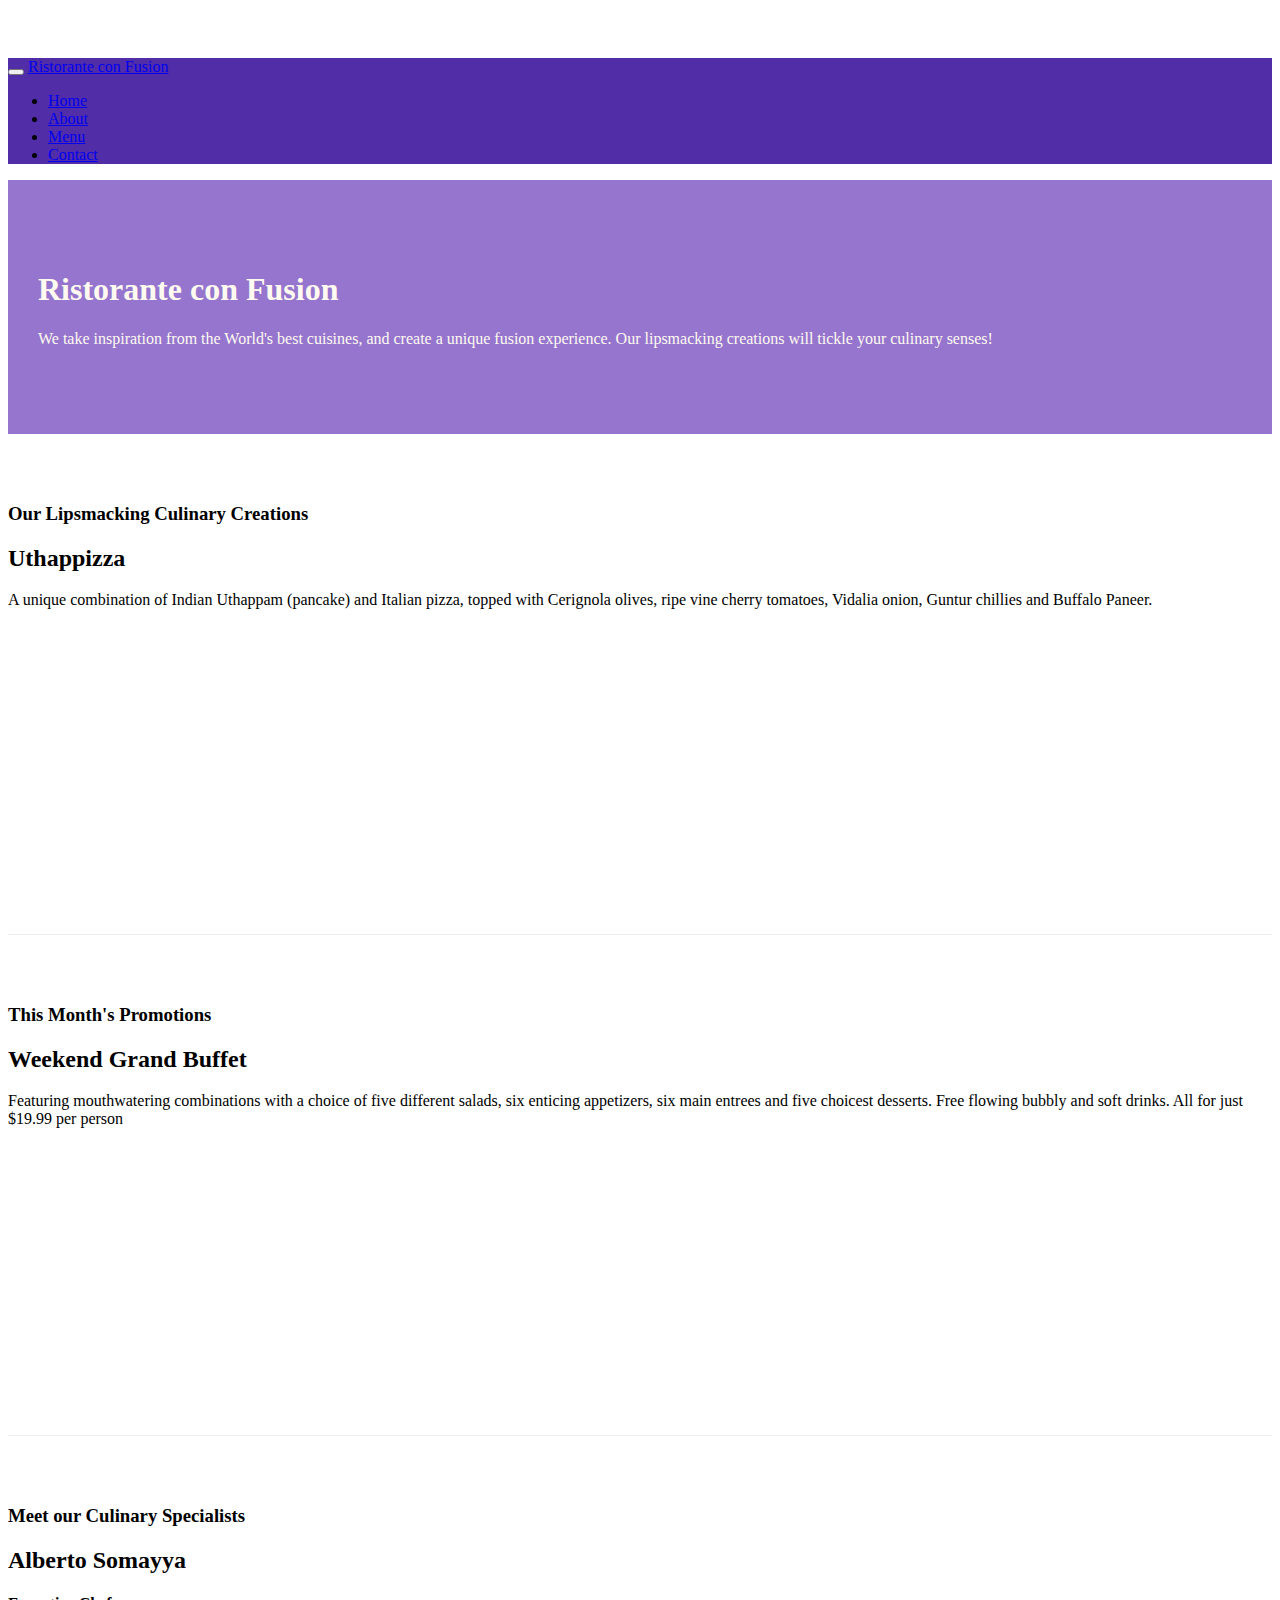
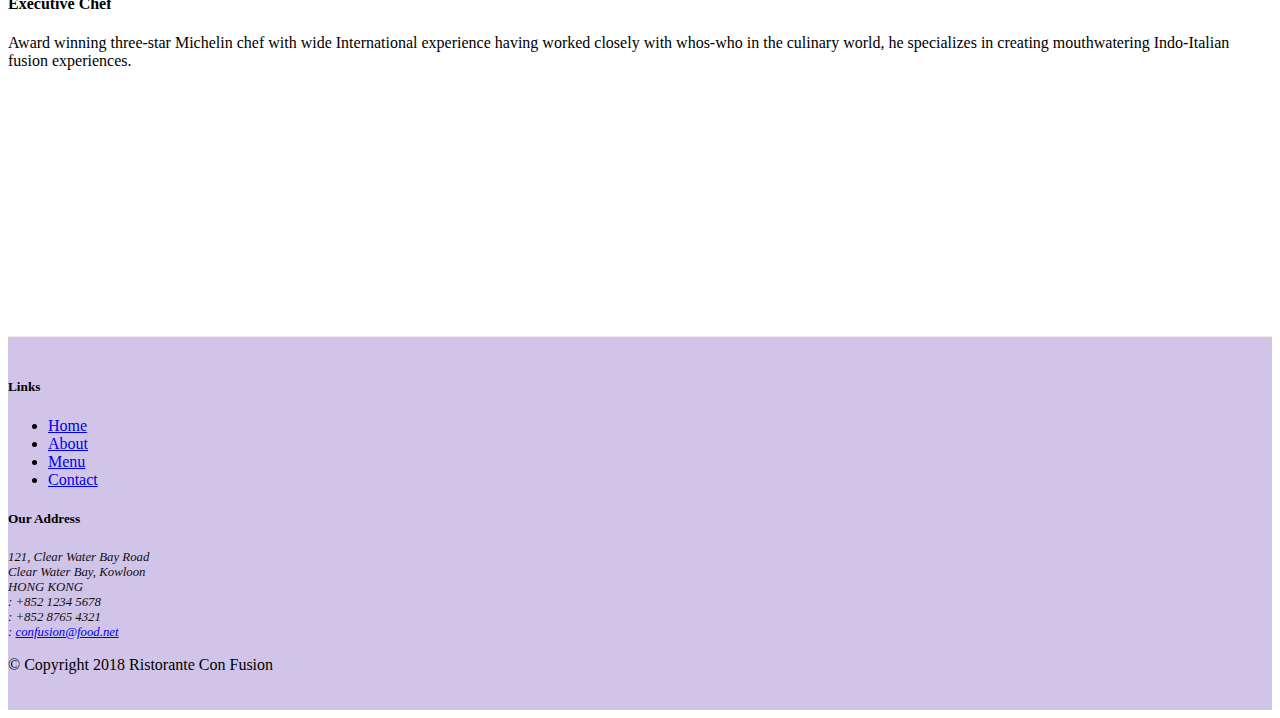
==== index.html @ 9822ace9 "Buttons" ====
<!DOCTYPE html>
<html lang="en">

<head>
     <!-- Required meta tags always come first -->
     <meta charset="utf-8">
     <meta name="viewport" content="width=device-width, initial-scale=1, shrink-to-fit=no">
     <meta http-equiv="x-ua-compatible" content="ie=edge">
 
     <!-- Bootstrap CSS -->
     <link rel="stylesheet" href="node_modules/bootstrap/dist/css/bootstrap.min.css">
     <link rel="stylesheet" href="node_modules/font-awesome/css/font-awesome.min.css">
     <link rel="stylesheet" href="node_modules/bootstrap-social/bootstrap-social.css">
     <link href="css/styles.css" rel="stylesheet">
    <title>Ristorante Con Fusion</title>
</head>

<body>
    <nav class="navbar navbar-dark navbar-expand-sm fixed-top">
        <div class="container">
            <button class="navbar-toggler" type="button" data-toggle="collapse" data-target="#Navbar">
                <span class="navbar-toggler-icon"></span>
            </button>
            <a href="#" class="navbar-brand">Ristorante con Fusion</a>
            <div class="collapse navbar-collapse" id="Navbar">
                <ul class="navbar-nav mr-auto">
                    <li class="nav-item active"><a class="nav-link" href="#"><span class="fa fa-home fa-lg"></span> Home</a></li>
                    <li class="nav-item"><a class="nav-link" href="./aboutus.html"><span class="fa fa-info fa-lg"></span> About</a></li>
                    <li class="nav-item"><a class="nav-link" href="#"><span class="fa fa-list fa-lg"></span> Menu</a></li>
                    <li class="nav-item"><a class="nav-link" href="./contactus.html"><span class="fa fa-address-card fa-lg"></span> Contact</a></li>
                </ul>
            </div>
        </div>
    </nav>
    
    <header class="jumbotron">
        <div class="container">
            <div class="row row-header">
                <div class="col-12 col-sm-6">
                    <h1>Ristorante con Fusion</h1>
                    <p>We take inspiration from the World's best cuisines, and create a unique fusion experience. Our lipsmacking creations will tickle your culinary senses!</p>
                </div>
                <div class="col-12 col-sm">
                </div>
            </div>
        </div>
    </header>

    <div class="container">
        <div class="row row-content align-items-center">
            <div class="col-12 col-sm-4 order-sm-last col-md-3">
                <h3>Our Lipsmacking Culinary Creations</h3>
            </div>
            <div class="col col-sm order-sm-first col-md">
                <h2>Uthappizza</h2>
                <p class="d-none d-sm-block">A unique combination of Indian Uthappam (pancake) and Italian pizza, topped with Cerignola olives, ripe vine cherry tomatoes, Vidalia onion, Guntur chillies and Buffalo Paneer.</p>
            </div>
        </div>


        <div class="row row-content align-items-center">
            <div class="col-12 col-sm-4 col-md-3">
                <h3>This Month's Promotions</h3>
            </div>
            <div class="col col-sm col-md">
                <h2>Weekend Grand Buffet</h2>
                <p class="d-none d-sm-block">Featuring mouthwatering combinations with a choice of five different salads, six enticing appetizers, six main entrees and five choicest desserts. Free flowing bubbly and soft drinks. All for just $19.99 per person </p>
            </div>
        </div>

        <div class="row row-content align-items-center">
            <div class="col-12 col-sm-4 order-sm-last col-md-3">
                <h3>Meet our Culinary Specialists</h3>
            </div>
            <div class="col col-sm order-sm-first col-md">
                <h2>Alberto Somayya</h2>
                <h4>Executive Chef</h4>
                <p class="d-none d-sm-block">Award winning three-star Michelin chef with wide International experience having worked closely with whos-who in the culinary world, he specializes in creating mouthwatering Indo-Italian fusion experiences. </p>
            </div>
        </div>
    </div>

    <footer class="footer">
        <div class="container">
            <div class="row">             
                <div class="col-4 offset-1 col-sm-2">
                    <h5>Links</h5>
                    <ul class="list-unstyled">
                        <li><a href="./index.html">Home</a></li>
                        <li><a href="./aboutus.html">About</a></li>
                        <li><a href="#">Menu</a></li>
                        <li><a href="./contactus.html">Contact</a></li>
                    </ul>
                </div>
                <div class="col-7 col-sm-5">
                    <h5>Our Address</h5>
                    <address>
		              121, Clear Water Bay Road<br>
		              Clear Water Bay, Kowloon<br>
		              HONG KONG<br>
                      <i class="fa fa-phone fa-lg"></i>: +852 1234 5678<br>
                      <i class="fa fa-fax fa-lg"></i>: +852 8765 4321<br>
                      <i class="fa fa-envelope fa-lg"></i>: 
                      <a href="mailto:confusion@food.net">confusion@food.net</a>
		           </address>
                </div>
                <div class="col-12 col-sm-4 align-self-center">
                    <div class="text-center">
                        <a class="btn btn-social-icon btn-google" href="http://google.com/+"><i class="fa fa-google-plus"></i></a>
                        <a class="btn btn-social-icon btn-facebook" href="http://www.facebook.com/profile.php?id="><i class="fa fa-facebook"></i></a>
                        <a class="btn btn-social-icon btn-linkedin" href="http://www.linkedin.com/in/"><i class="fa fa-linkedin"></i></a>
                        <a class="btn btn-social-icon btn-twitter" href="http://twitter.com/"><i class="fa fa-twitter"></i></a>
                        <a class="btn btn-social-icon btn-google" href="http://youtube.com/"><i class="fa fa-youtube"></i></a>
                        <a class="btn btn-social-icon" href="mailto:"><i class="fa fa-envelope-o"></i></a>
                    </div>
                </div>
           </div>
           <div class="row justify-content-center">             
                <div class="col-auto">
                    <p>© Copyright 2018 Ristorante Con Fusion</p>
                </div>
           </div>
        </div>
    </footer>


    <!-- jQuery first, then Popper.js, then Bootstrap JS. -->
    <script src="node_modules/jquery/dist/jquery.slim.min.js"></script>
    <script src="node_modules/popper.js/dist/umd/popper.min.js"></script>
    <script src="node_modules/bootstrap/dist/js/bootstrap.min.js"></script>    
</body>

</html>
---- css/styles.css ----
.row-header{
    margin:0px auto;
    padding:0px;
}

.row-content {
    margin:0px auto;
    padding: 50px 0px 50px 0px;
    border-bottom: 1px ridge;
    min-height:400px;
}

.footer{
    background-color: #D1C4E9;
    margin:0px auto;
    padding: 20px 0px 20px 0px;
}

.jumbotron {
    padding:70px 30px 70px 30px;
    margin:0px auto;
    background: #9575CD ;
    color:floralwhite;
}

address{
    font-size:80%;
    margin:0px;
    color:#0f0f0f;
}

body{
    padding:50px 0px 0px 0px;
    z-index:0;
}

.navbar-dark {
     background-color: #512DA8;
}
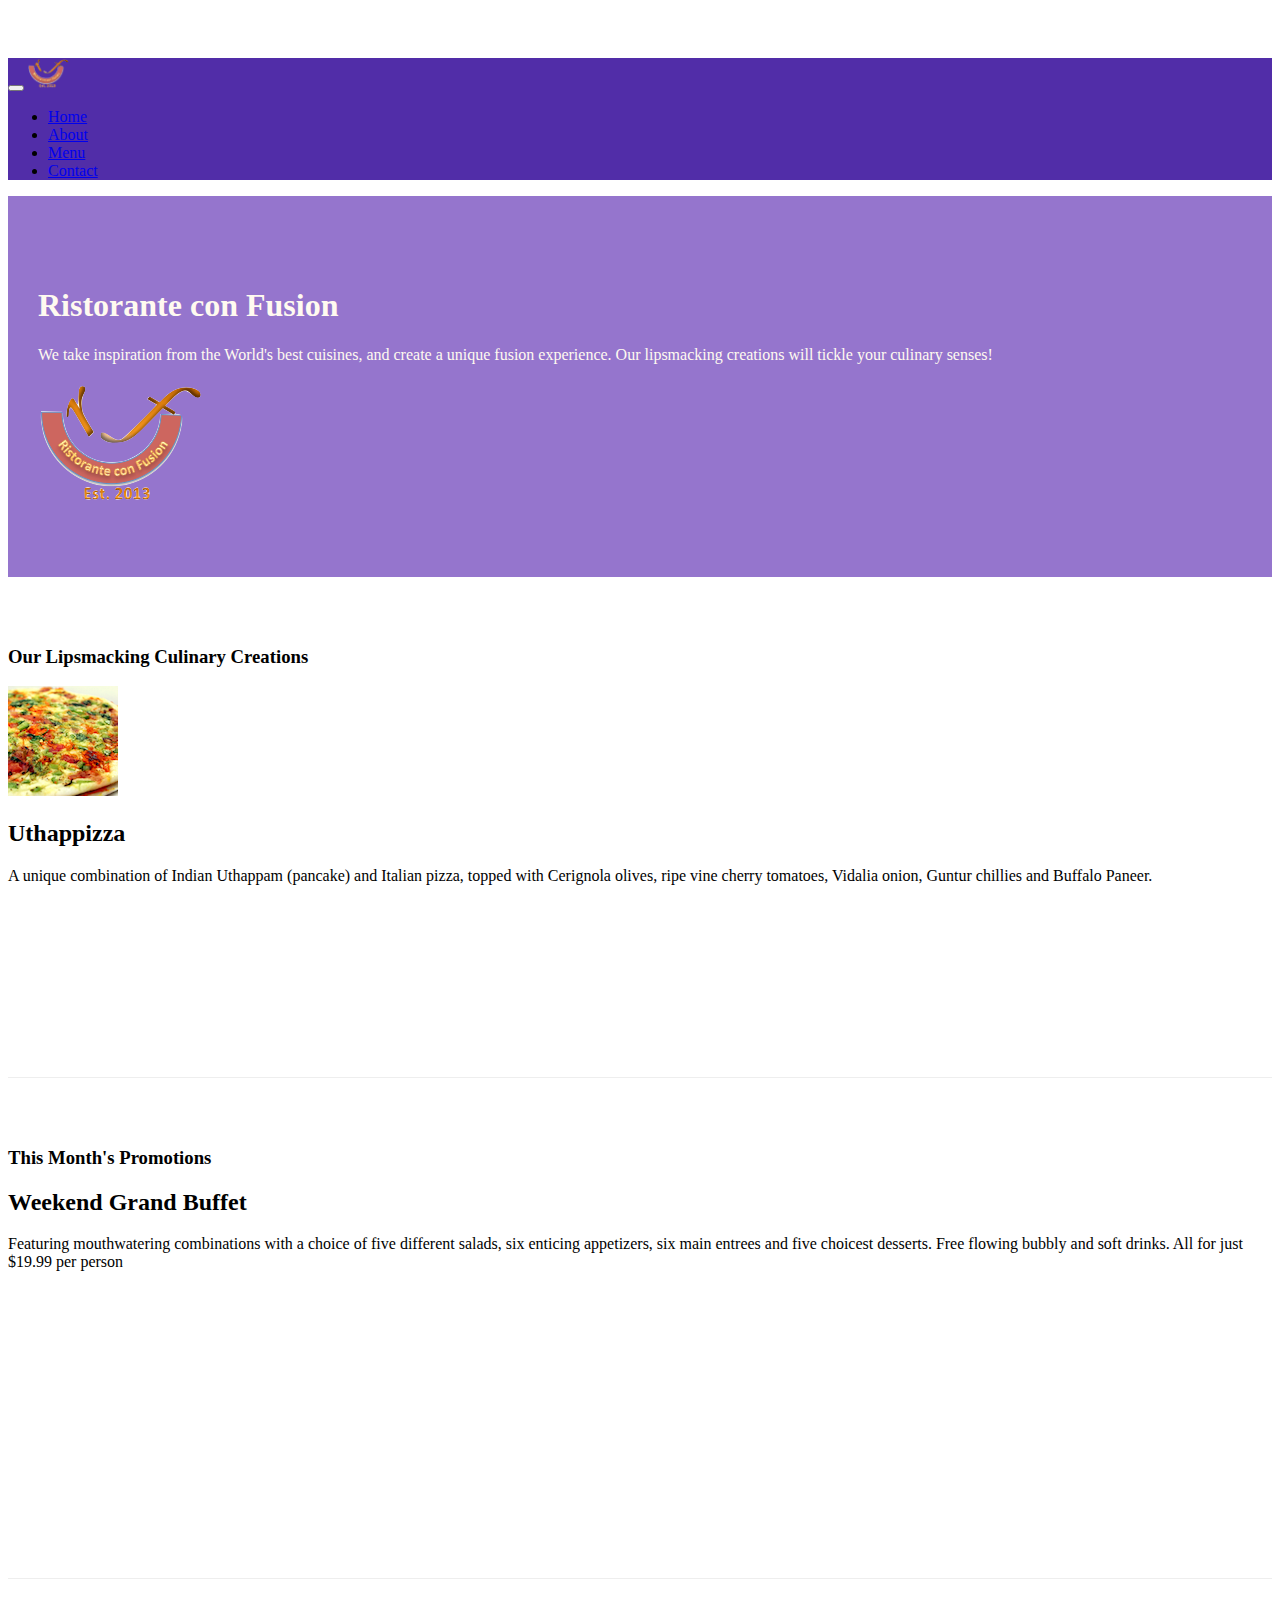
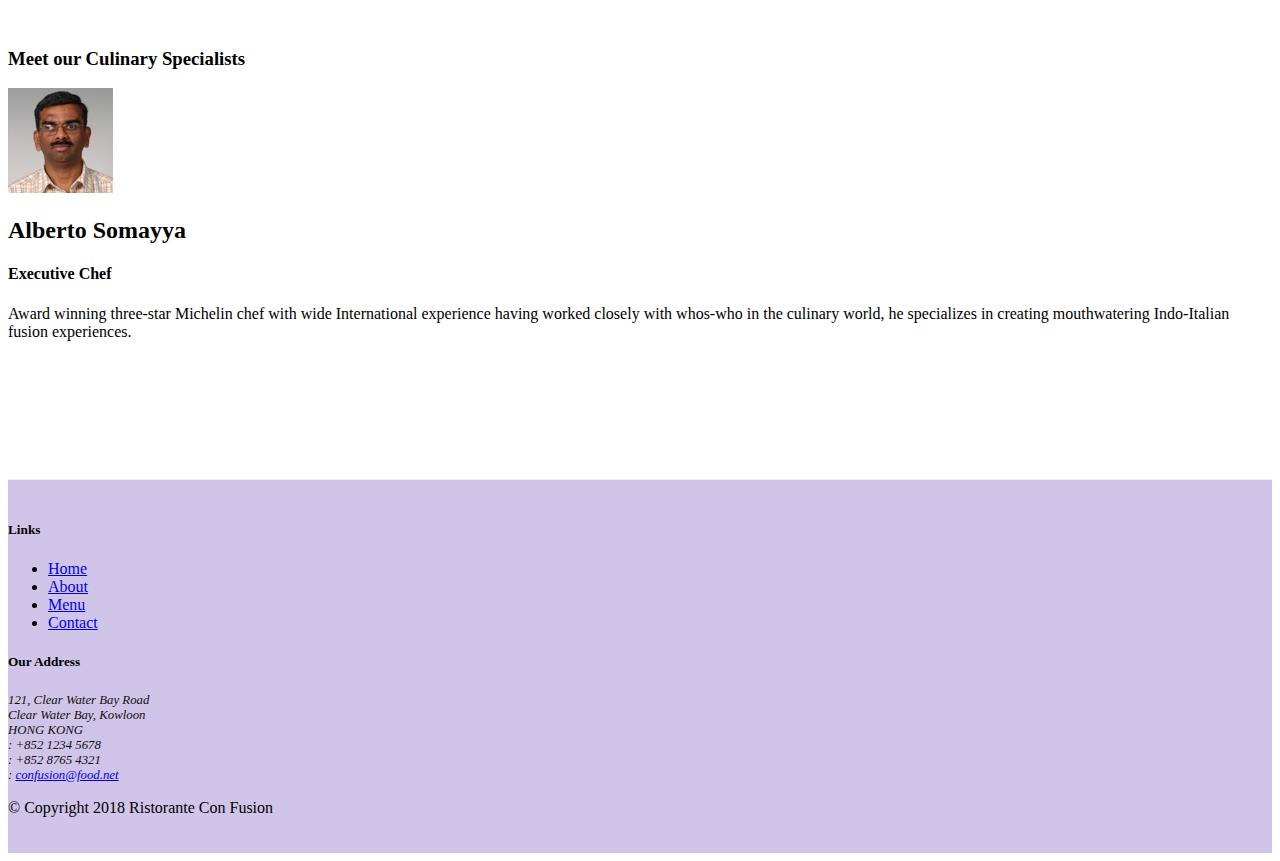
==== commit 549900f9: "images and media" ====
--- a/index.html
+++ b/index.html
@@ -21,7 +21,7 @@
             <button class="navbar-toggler" type="button" data-toggle="collapse" data-target="#Navbar">
                 <span class="navbar-toggler-icon"></span>
             </button>
-            <a href="#" class="navbar-brand">Ristorante con Fusion</a>
+            <a class="navbar-brand mr-auto" href="#"><img src="img/logo.png" height="30" width="41"></a>
             <div class="collapse navbar-collapse" id="Navbar">
                 <ul class="navbar-nav mr-auto">
                     <li class="nav-item active"><a class="nav-link" href="#"><span class="fa fa-home fa-lg"></span> Home</a></li>
@@ -40,7 +40,8 @@
                     <h1>Ristorante con Fusion</h1>
                     <p>We take inspiration from the World's best cuisines, and create a unique fusion experience. Our lipsmacking creations will tickle your culinary senses!</p>
                 </div>
-                <div class="col-12 col-sm">
+                <div class="col-12 col-sm align-self-center">
+                    <img src="img/logo.png" class="img-fluid">
                 </div>
             </div>
         </div>
@@ -52,8 +53,17 @@
                 <h3>Our Lipsmacking Culinary Creations</h3>
             </div>
             <div class="col col-sm order-sm-first col-md">
-                <h2>Uthappizza</h2>
-                <p class="d-none d-sm-block">A unique combination of Indian Uthappam (pancake) and Italian pizza, topped with Cerignola olives, ripe vine cherry tomatoes, Vidalia onion, Guntur chillies and Buffalo Paneer.</p>
+                <div class="media">
+                    <img class="d-flex mr-3 img-thumbnail align-self-center"
+                            src="img/uthappizza.png" alt="Uthappizza">
+                    <div class="media-body">
+                        <h2 class="mt-0">Uthappizza</h2>
+                        <p class="d-none d-sm-block">A unique combination of Indian Uthappam (pancake) and
+                            Italian pizza, topped with Cerignola olives, ripe vine
+                            cherry tomatoes, Vidalia onion, Guntur chillies and
+                            Buffalo Paneer.</p>
+                    </div>
+                </div> 
             </div>
         </div>
 
@@ -73,9 +83,19 @@
                 <h3>Meet our Culinary Specialists</h3>
             </div>
             <div class="col col-sm order-sm-first col-md">
-                <h2>Alberto Somayya</h2>
-                <h4>Executive Chef</h4>
-                <p class="d-none d-sm-block">Award winning three-star Michelin chef with wide International experience having worked closely with whos-who in the culinary world, he specializes in creating mouthwatering Indo-Italian fusion experiences. </p>
+                <div class="media">
+                    <img class="d-flex mr-3 img-thumbnail align-self-center"
+                            src="img/alberto.png" alt="Alberto Somayya">
+                    <div class="media-body">
+                        <h2 class="mt-0">Alberto Somayya</h2>
+                        <h4>Executive Chef</h4>
+                        <p class="d-none d-sm-block">Award winning three-star Michelin chef with wide
+                            International experience having worked closely with
+                            whos-who in the culinary world, he specializes in
+                            creating mouthwatering Indo-Italian fusion experiences.
+                        </p>
+                    </div>
+                </div>
             </div>
         </div>
     </div>
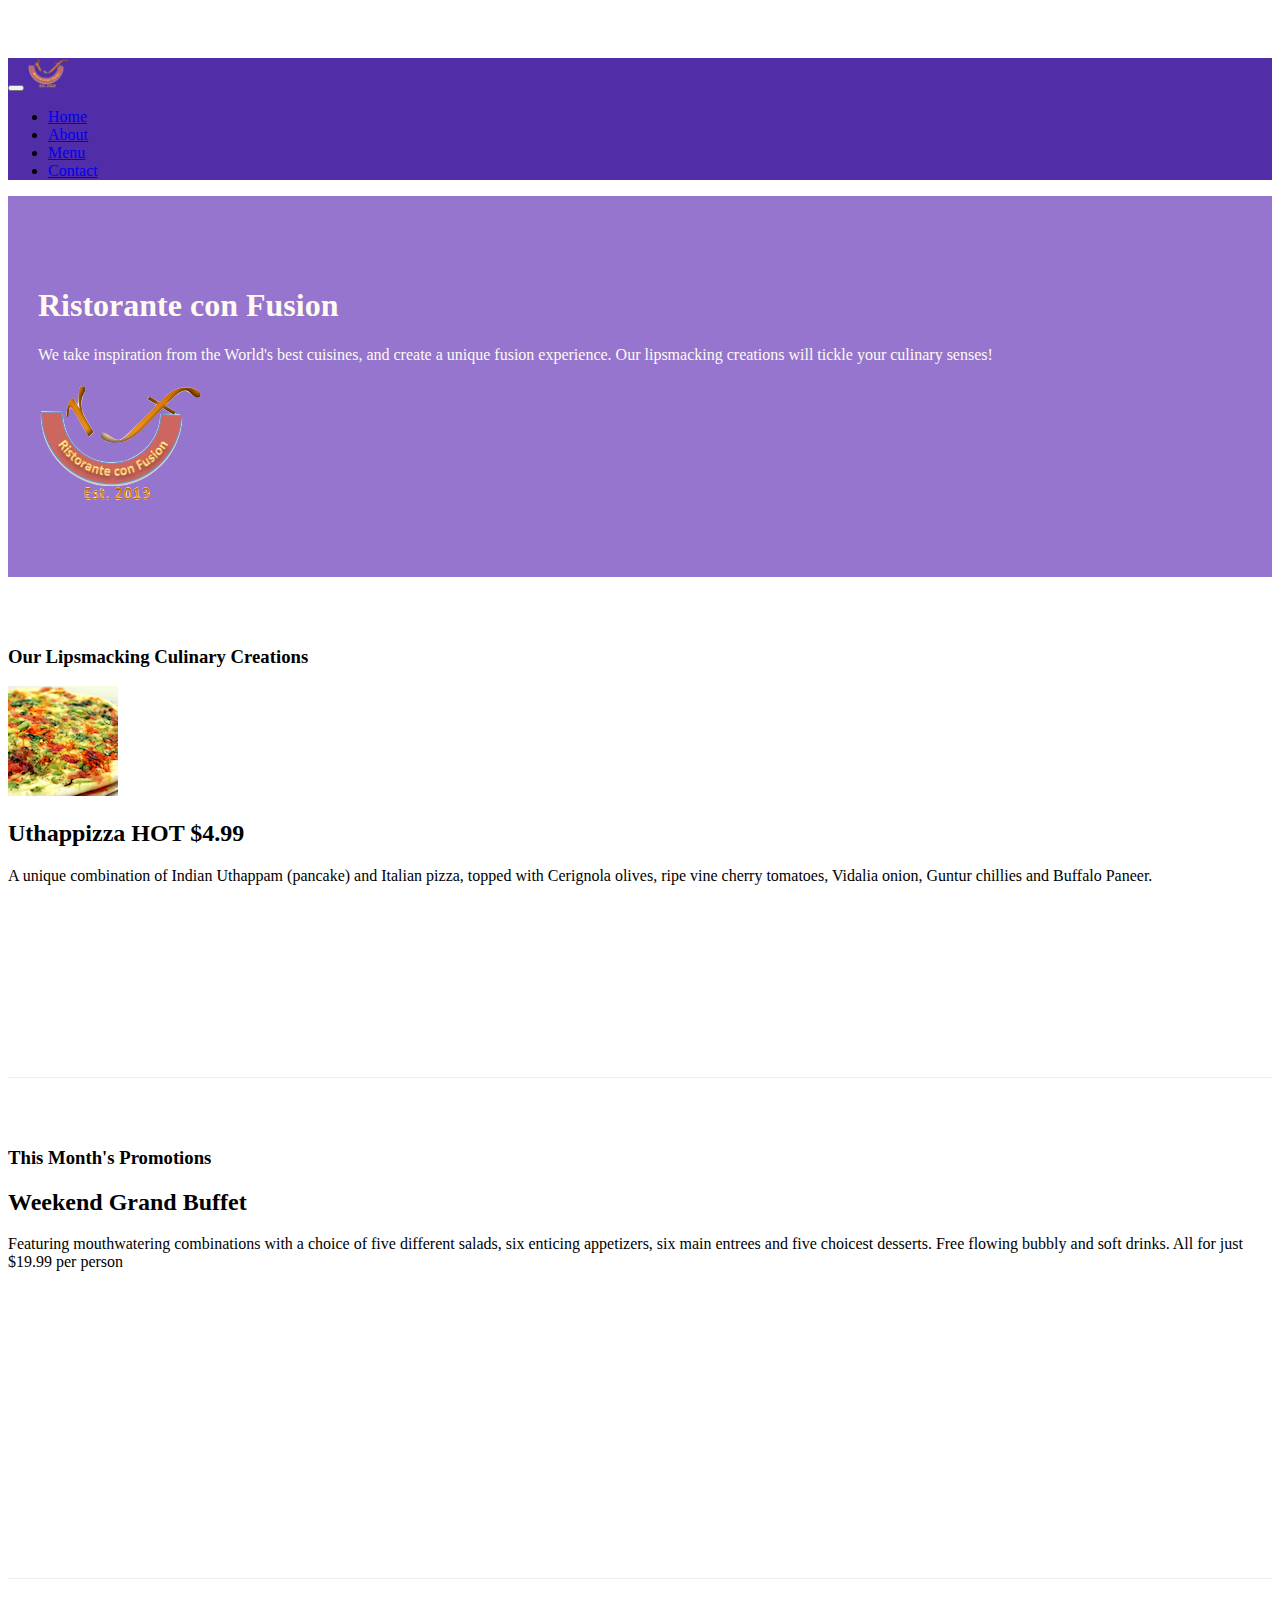
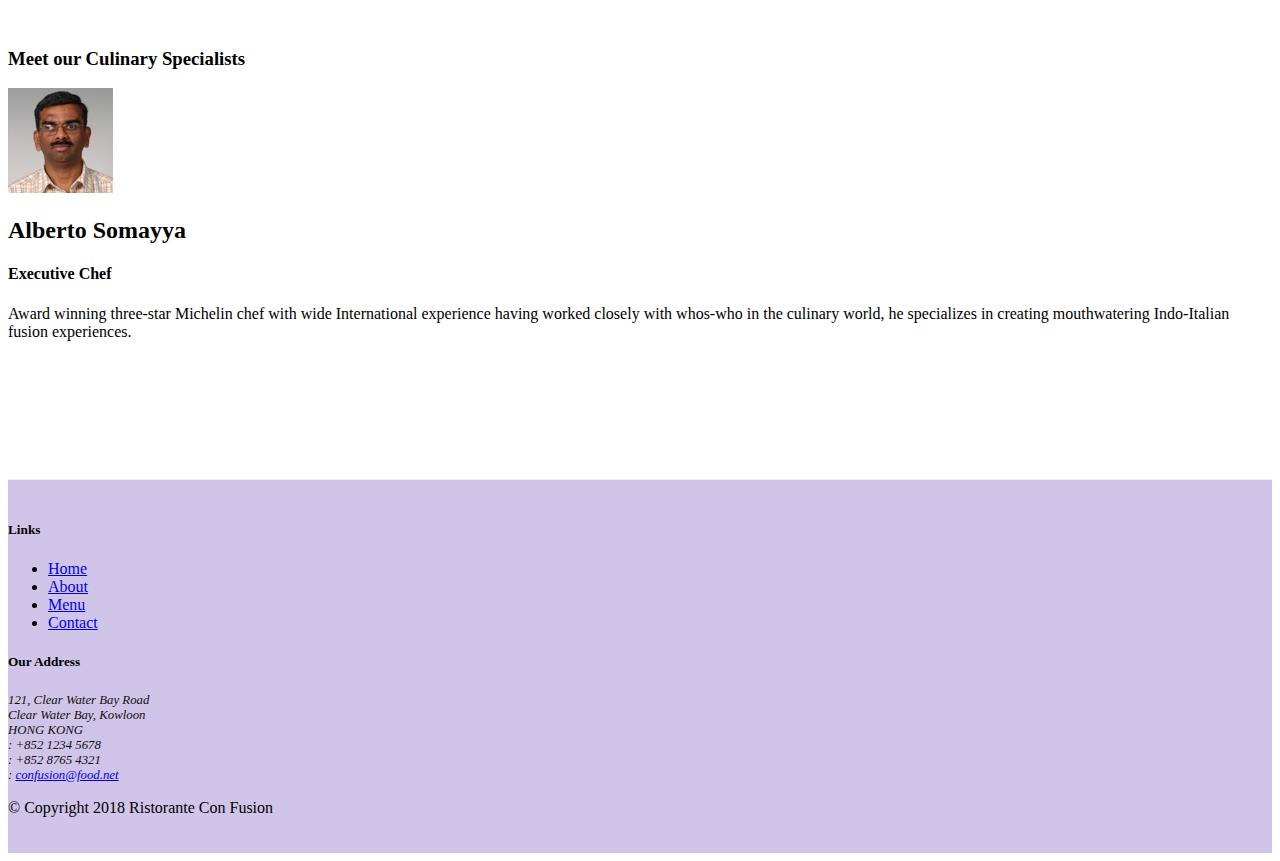
==== commit a8c16c4c: "Alerting Users" ====
--- a/index.html
+++ b/index.html
@@ -56,8 +56,8 @@
                 <div class="media">
                     <img class="d-flex mr-3 img-thumbnail align-self-center"
                             src="img/uthappizza.png" alt="Uthappizza">
-                    <div class="media-body">
-                        <h2 class="mt-0">Uthappizza</h2>
+                    <div class="media-body"> 
+                        <h2 class="mt-0">Uthappizza <span class="badge badge-danger">HOT</span> <span class="badge badge-pill badge-secondary">$4.99</span ></h2>
                         <p class="d-none d-sm-block">A unique combination of Indian Uthappam (pancake) and
                             Italian pizza, topped with Cerignola olives, ripe vine
                             cherry tomatoes, Vidalia onion, Guntur chillies and
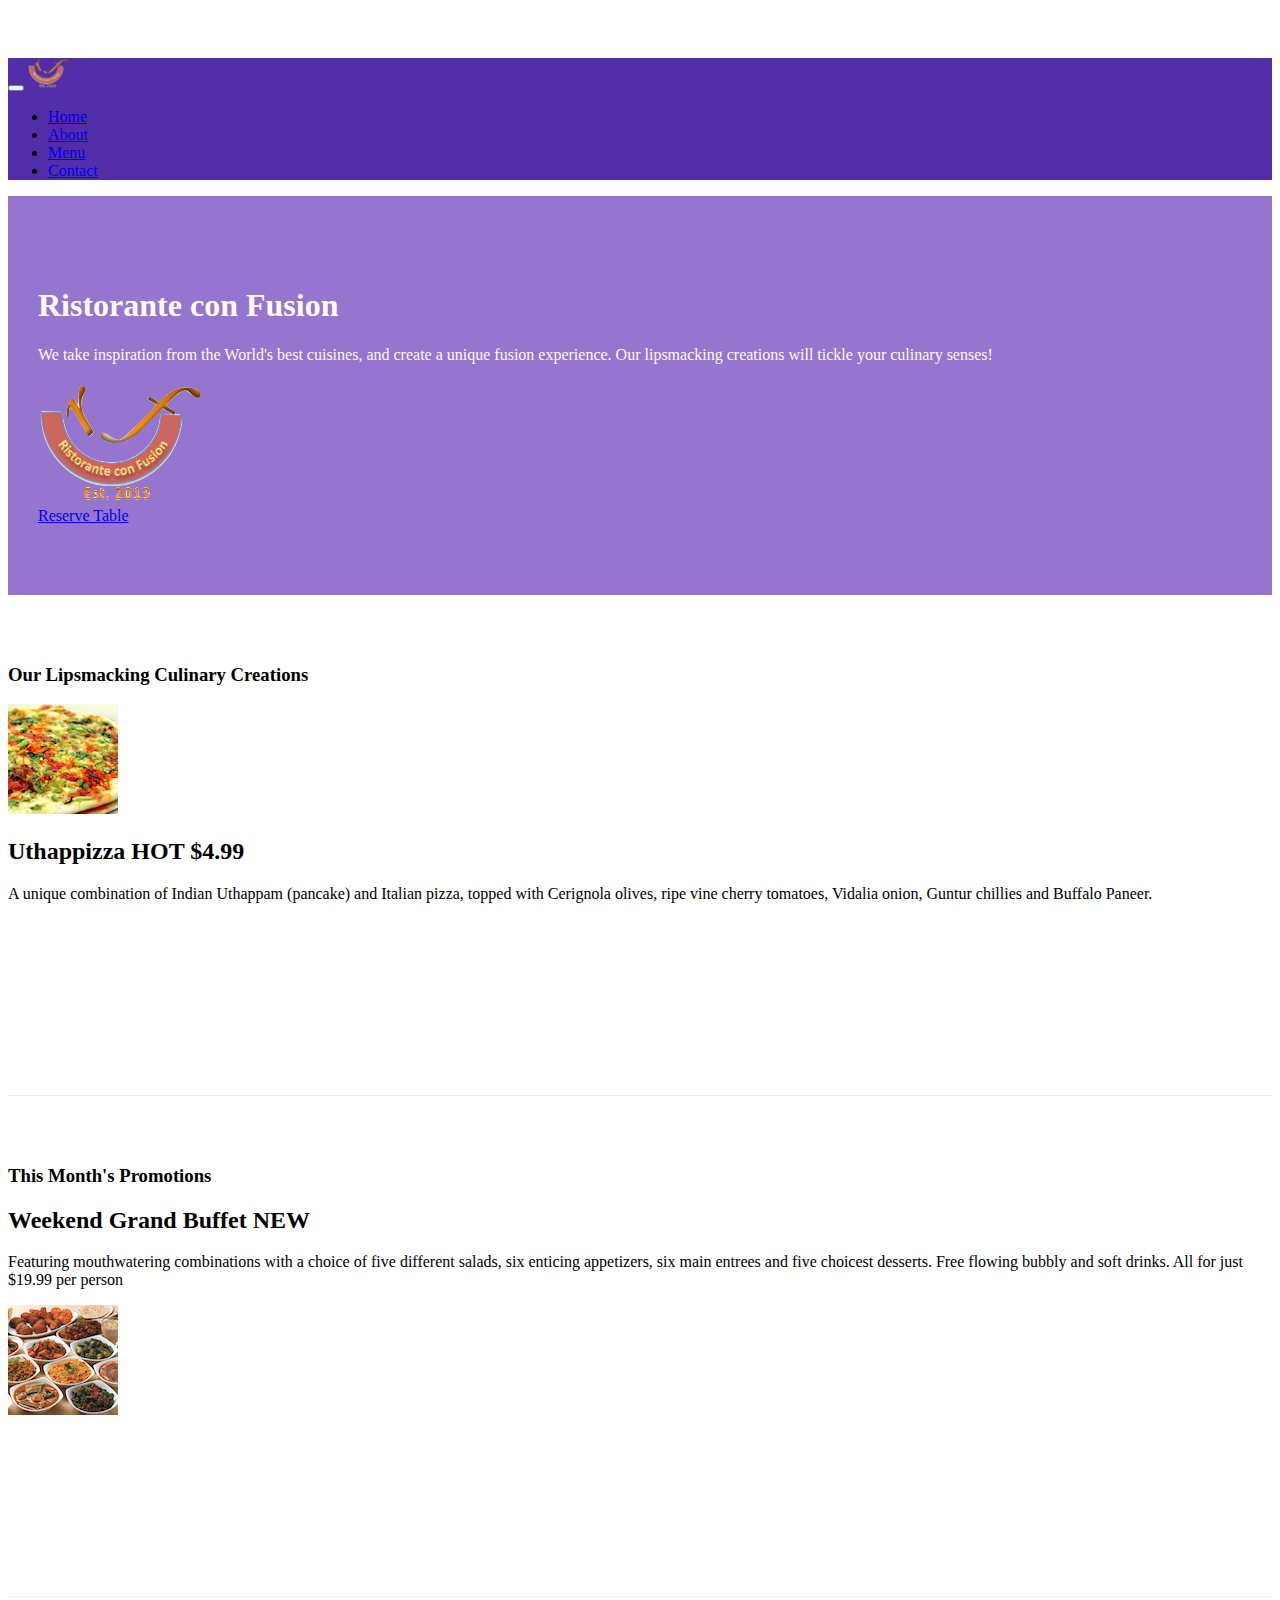
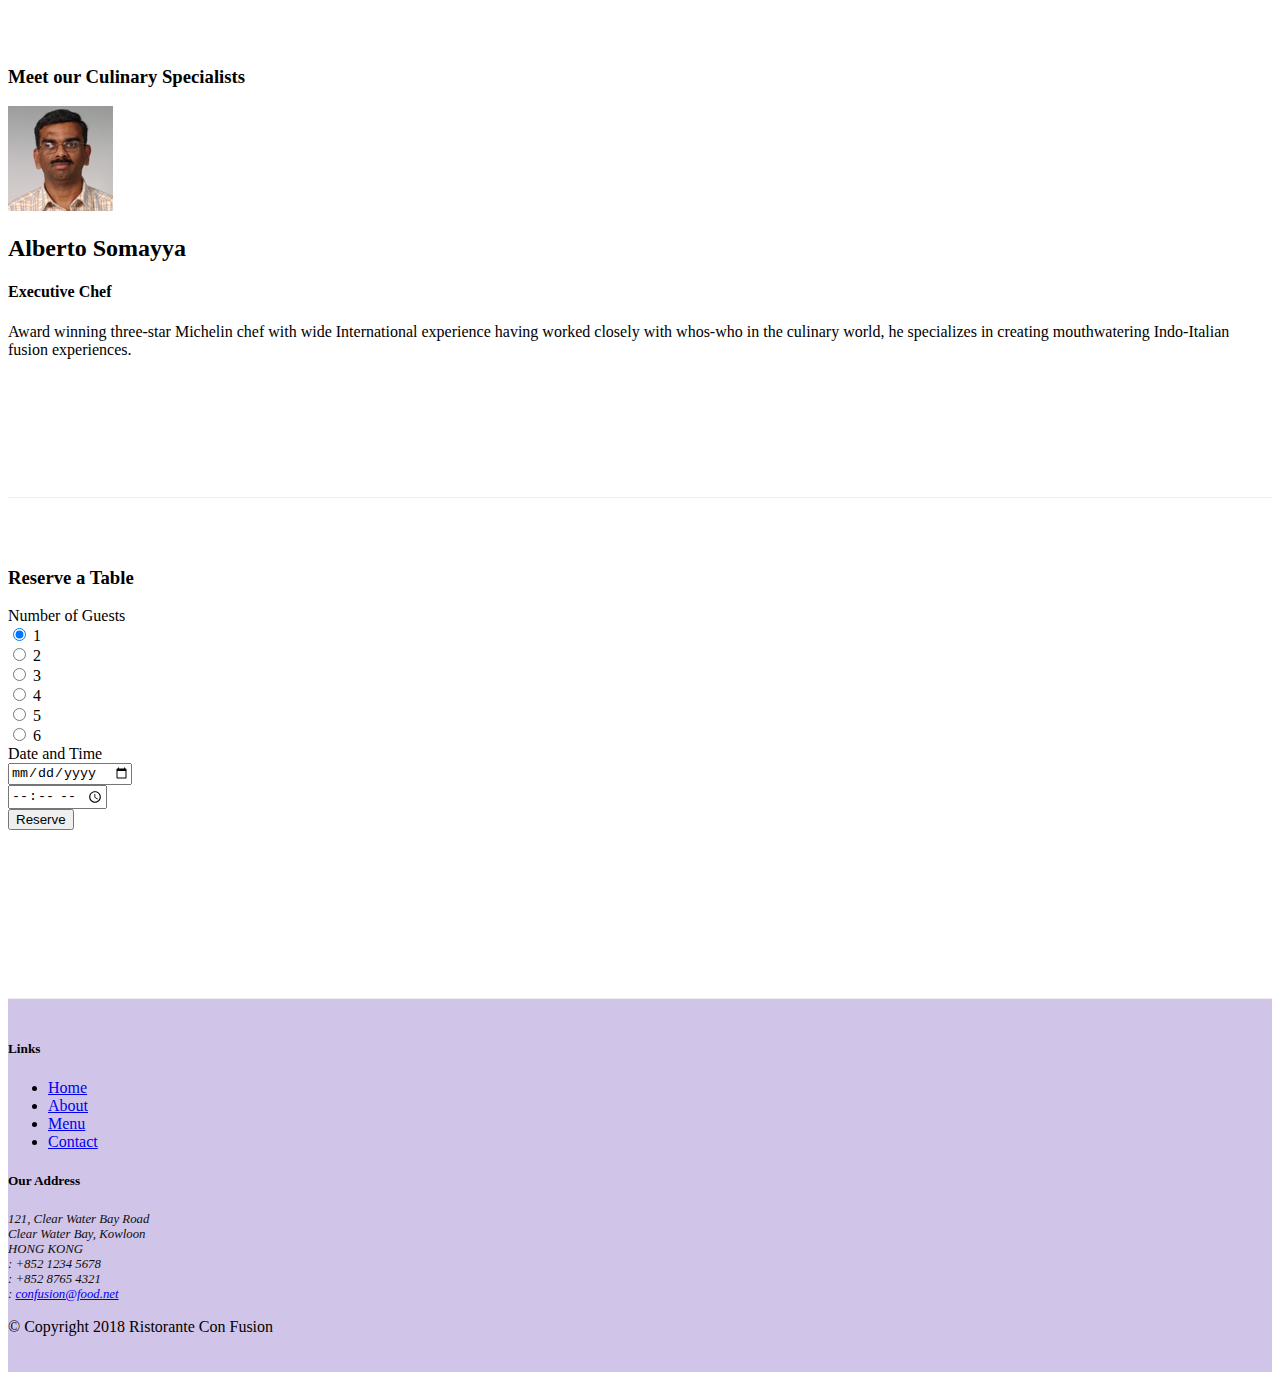
==== commit 6f2e4675: "Assignment" ====
--- a/index.html
+++ b/index.html
@@ -40,8 +40,11 @@
                     <h1>Ristorante con Fusion</h1>
                     <p>We take inspiration from the World's best cuisines, and create a unique fusion experience. Our lipsmacking creations will tickle your culinary senses!</p>
                 </div>
-                <div class="col-12 col-sm align-self-center">
+                <div class="col-12 col-sm-3 align-self-center">
                     <img src="img/logo.png" class="img-fluid">
+                </div>
+                <div class="col-12 col-sm-3 align-self-center">
+                    <a href="#reserve-table" class="btn btn-warning btn-lg btn-block" role="button">Reserve Table</a>
                 </div>
             </div>
         </div>
@@ -54,8 +57,7 @@
             </div>
             <div class="col col-sm order-sm-first col-md">
                 <div class="media">
-                    <img class="d-flex mr-3 img-thumbnail align-self-center"
-                            src="img/uthappizza.png" alt="Uthappizza">
+                    <img class="d-flex mr-3 img-thumbnail align-self-center" src="img/uthappizza.png" alt="Uthappizza">
                     <div class="media-body"> 
                         <h2 class="mt-0">Uthappizza <span class="badge badge-danger">HOT</span> <span class="badge badge-pill badge-secondary">$4.99</span ></h2>
                         <p class="d-none d-sm-block">A unique combination of Indian Uthappam (pancake) and
@@ -73,8 +75,13 @@
                 <h3>This Month's Promotions</h3>
             </div>
             <div class="col col-sm col-md">
-                <h2>Weekend Grand Buffet</h2>
-                <p class="d-none d-sm-block">Featuring mouthwatering combinations with a choice of five different salads, six enticing appetizers, six main entrees and five choicest desserts. Free flowing bubbly and soft drinks. All for just $19.99 per person </p>
+                <div class="media">
+                    <div class="media-body">
+                        <h2>Weekend Grand Buffet <span class="badge badge-danger">NEW</span></h2>
+                        <p class="d-none d-sm-block">Featuring mouthwatering combinations with a choice of five different salads, six enticing appetizers, six main entrees and five choicest desserts. Free flowing bubbly and soft drinks. All for just $19.99 per person </p>
+                    </div>
+                    <img class="d-flex ml-3 img-thumbnail align-self-center" src="img/buffet.png" alt="buffet">
+                </div>
             </div>
         </div>
 
@@ -98,6 +105,62 @@
                 </div>
             </div>
         </div>
+
+        <div class="row row-content justify-content-sm-center">
+            <div class="col-12 col-sm-8">
+                <div class="card" id="reserve-table">
+                    <h3 class="card-header bg-warning text-white">Reserve a Table</h3>
+                    <div class="card-body">
+                        <form>
+                            <div class="form-group row">
+                                <label for="firstname" class="col-sm-3 col-form-label pt-0">Number of Guests</label>
+                                <div class="col-sm-9">
+                                    <div class="form-check form-check-inline">
+                                        <input class="form-check-input" type="radio" name="radio" id="radio1" value="option1" checked>
+                                        <label class="form-check-label" for="radio1">1</label>
+                                      </div>
+                                      <div class="form-check form-check-inline">
+                                        <input class="form-check-input" type="radio" name="radio" id="radio2" value="option2">
+                                        <label class="form-check-label" for="radio2">2</label>
+                                      </div>
+                                      <div class="form-check form-check-inline">
+                                        <input class="form-check-input" type="radio" name="radio" id="radio3" value="option3">
+                                        <label class="form-check-label" for="radio3">3</label>
+                                      </div>
+                                      <div class="form-check form-check-inline">
+                                        <input class="form-check-input" type="radio" name="radio" id="radio4" value="option4">
+                                        <label class="form-check-label" for="radio4">4</label>
+                                      </div>
+                                      <div class="form-check form-check-inline">
+                                        <input class="form-check-input" type="radio" name="radio" id="radio5" value="option5">
+                                        <label class="form-check-label" for="radio5">5</label>
+                                      </div>
+                                      <div class="form-check form-check-inline">
+                                        <input class="form-check-input" type="radio" name="radio" id="radio6" value="option6">
+                                        <label class="form-check-label" for="radio6">6</label>
+                                      </div>
+                                </div>
+                            </div>
+                            <div class="form-group row">
+                                <label for="" class="col-12 col-sm-3 col-form-label">Date and Time</label>
+                                <div class="col col-sm-4">
+                                    <input type="date" class="form-control" id="date" name="date" placeholder="Date">
+                                </div>
+                                <div class="col col-sm-4">
+                                    <input type="time" class="form-control" id="time" name="time" placeholder="Time">
+                                </div>
+                            </div>
+                            <div class="form-group row">
+                                <div class="col-sm-9 offset-sm-3">
+                                  <button type="submit" class="btn btn-primary">Reserve</button>
+                                </div>
+                              </div>
+                        </form>
+                    </div>
+                </div>
+            </div>
+        </div>
+
     </div>
 
     <footer class="footer">
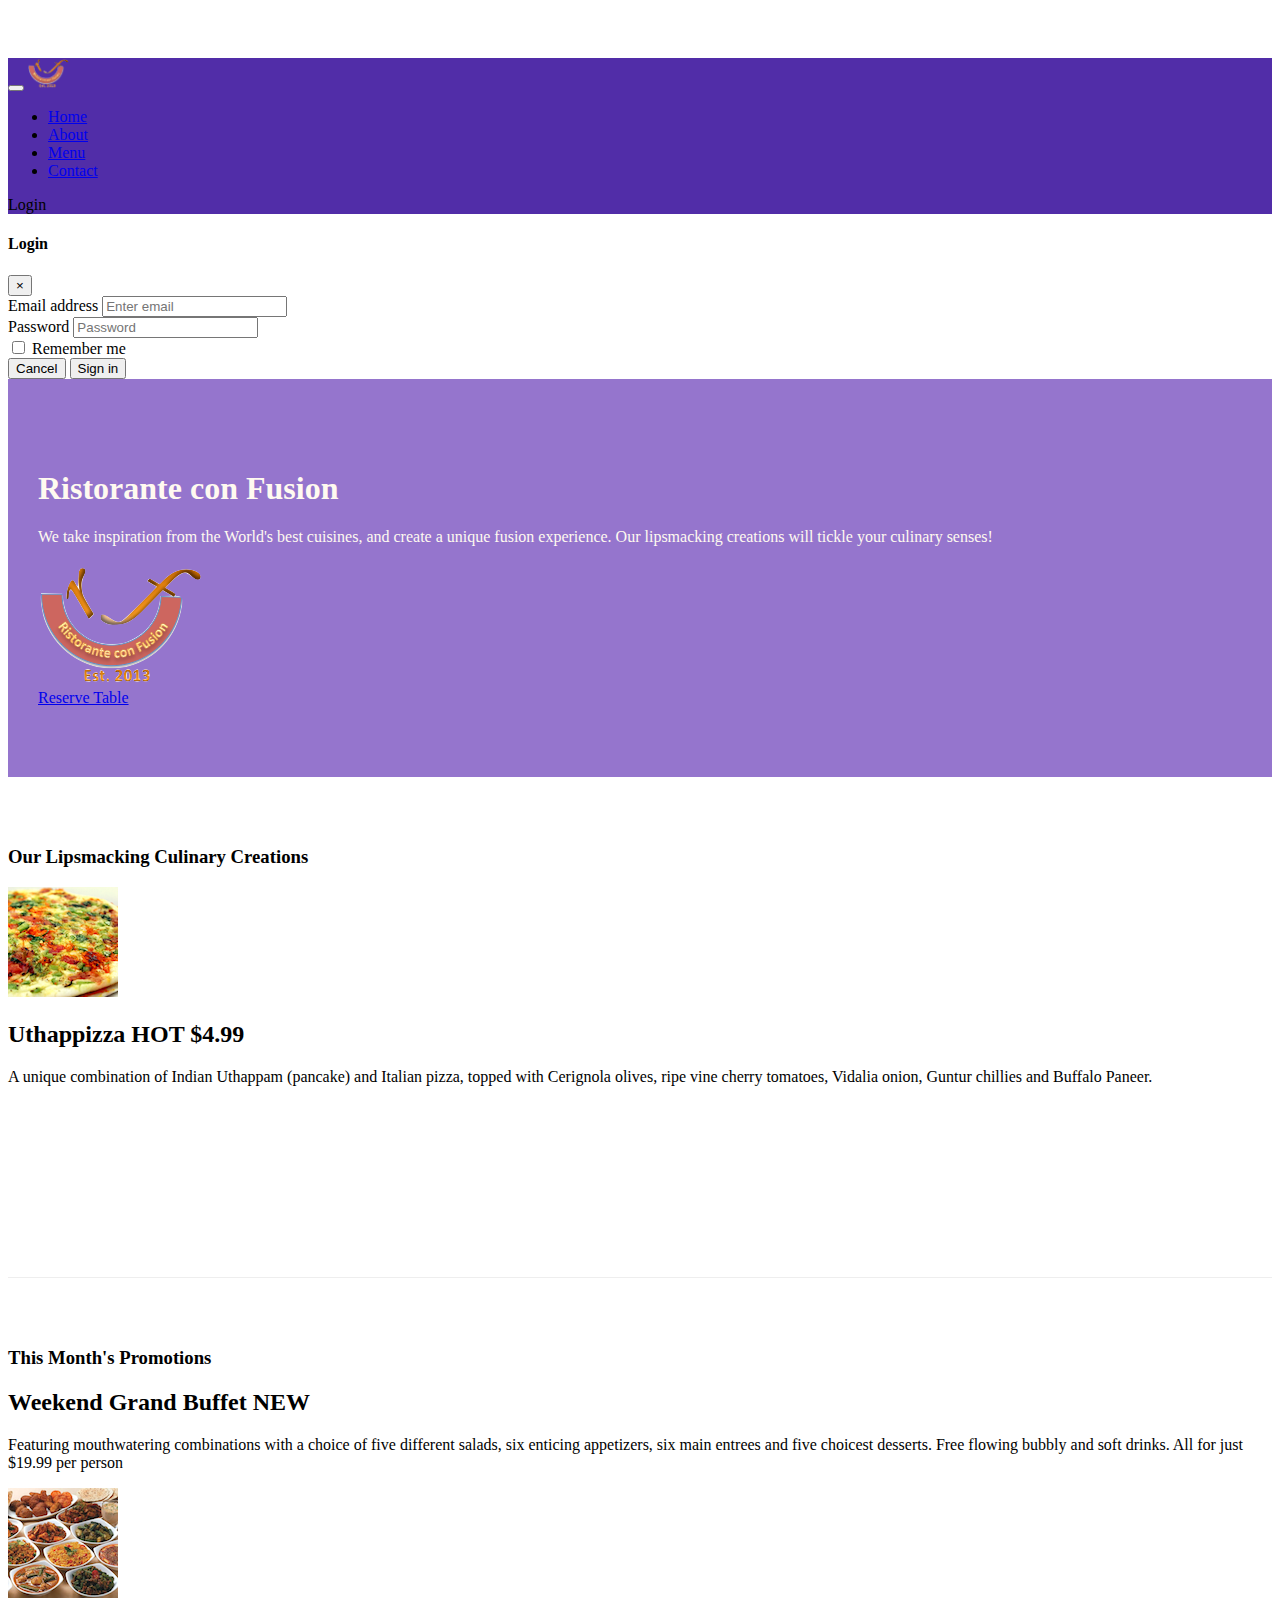
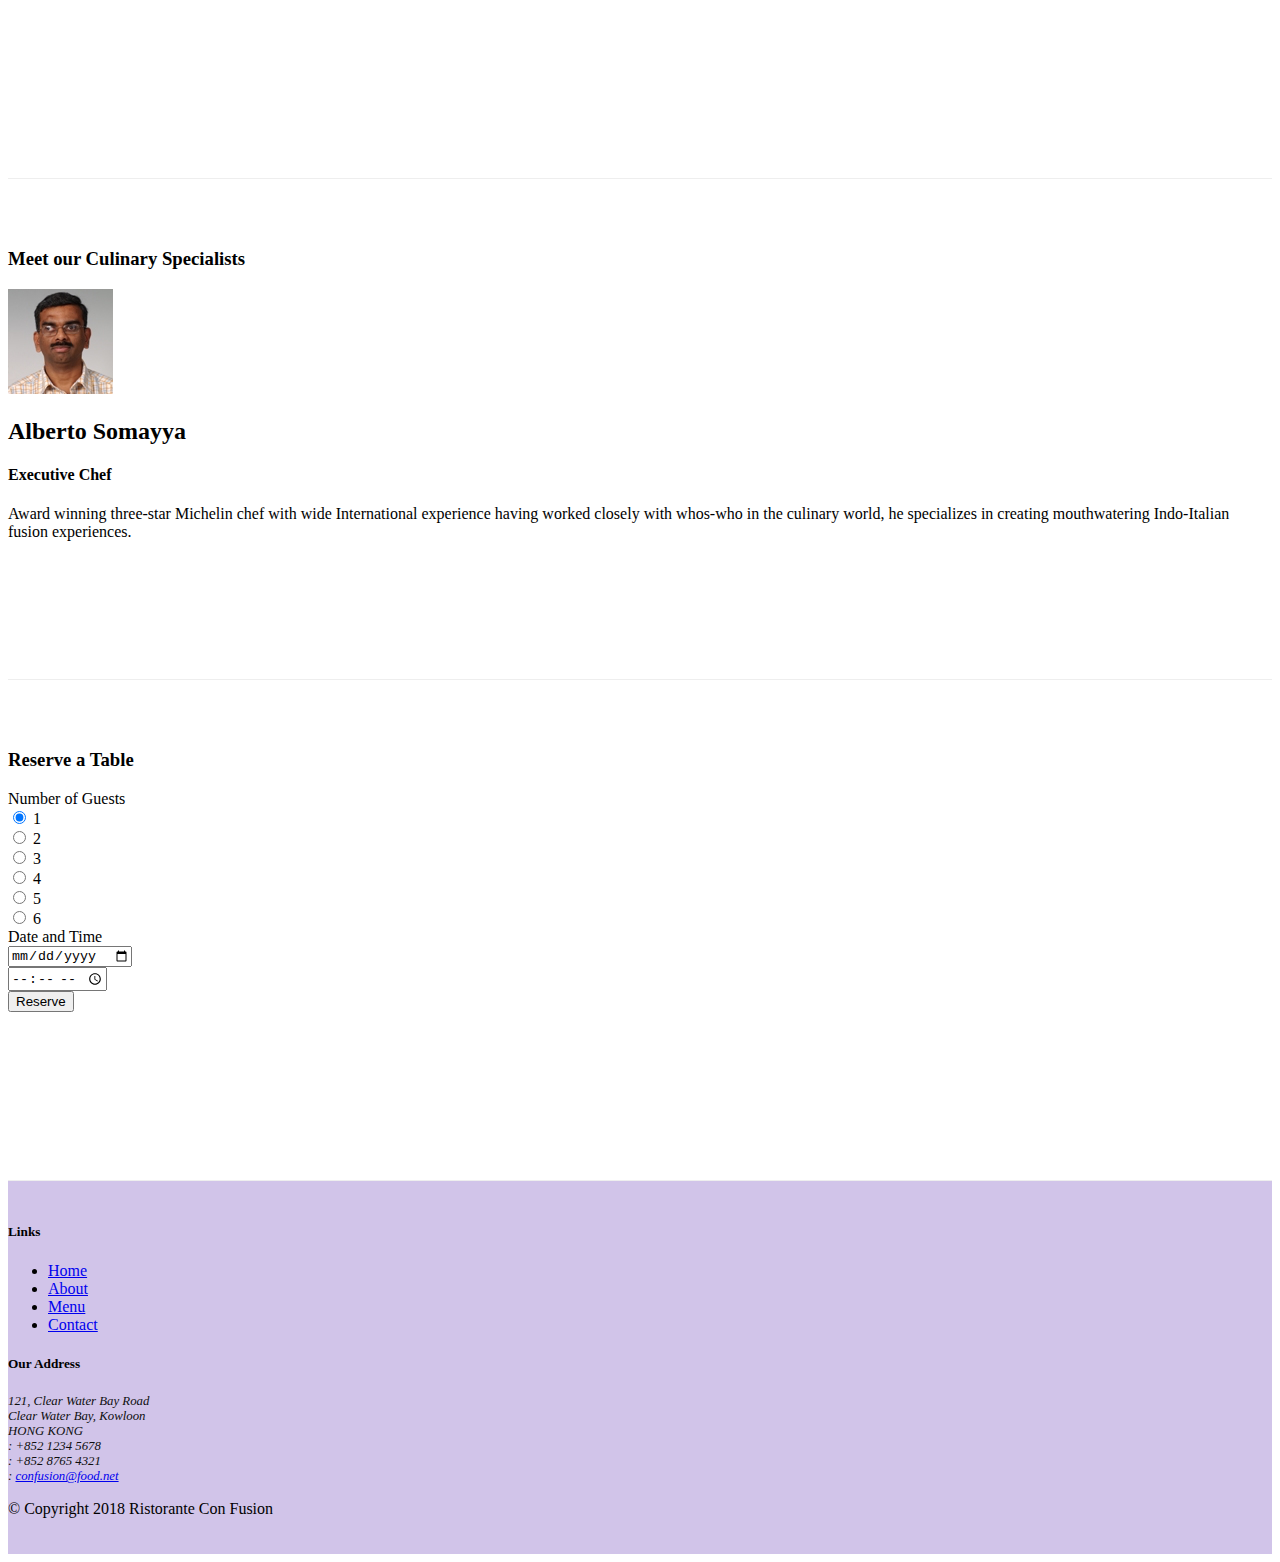
==== commit 3834ad44: "Tooltip and Modal" ====
--- a/index.html
+++ b/index.html
@@ -29,10 +29,52 @@
                     <li class="nav-item"><a class="nav-link" href="#"><span class="fa fa-list fa-lg"></span> Menu</a></li>
                     <li class="nav-item"><a class="nav-link" href="./contactus.html"><span class="fa fa-address-card fa-lg"></span> Contact</a></li>
                 </ul>
+                <span class="navbar-text">
+                    <a data-toggle="modal" data-target="#loginModal">
+                    <span class="fa fa-sign-in"></span> Login</a>
+                </span>
             </div>
         </div>
     </nav>
     
+    <div id="loginModal" class="modal fade" role="dialog">
+        <div class="modal-dialog modal-lg" role="content">
+            <!-- Modal content-->
+            <div class="modal-content">
+                <div class="modal-header">
+                    <h4 class="modal-title">Login </h4>
+                    <button type="button" class="close" data-dismiss="modal">&times;</button>
+                </div>
+                <div class="modal-body">
+                    <form>
+                        <div class="form-row">
+                            <div class="form-group col-sm-4">
+                                    <label class="sr-only" for="exampleInputEmail3">Email address</label>
+                                    <input type="email" class="form-control form-control-sm mr-1" id="exampleInputEmail3" placeholder="Enter email">
+                            </div>
+                            <div class="form-group col-sm-4">
+                                <label class="sr-only" for="exampleInputPassword3">Password</label>
+                                <input type="password" class="form-control form-control-sm mr-1" id="exampleInputPassword3" placeholder="Password">
+                            </div>
+                            <div class="col-sm-auto">
+                                <div class="form-check">
+                                    <input class="form-check-input" type="checkbox">
+                                    <label class="form-check-label"> Remember me
+                                    </label>
+                                </div>
+                            </div>
+                        </div>
+                        <div class="form-row">
+                            <button type="button" class="btn btn-secondary btn-sm ml-auto" data-dismiss="modal">Cancel</button>
+                            <button type="submit" class="btn btn-primary btn-sm ml-1">Sign in</button>        
+                        </div>
+                    </form>
+                </div>
+            <!-- Modal content ends-->
+            </div>
+        </div>
+    </div>
+
     <header class="jumbotron">
         <div class="container">
             <div class="row row-header">
@@ -44,7 +86,9 @@
                     <img src="img/logo.png" class="img-fluid">
                 </div>
                 <div class="col-12 col-sm-3 align-self-center">
-                    <a href="#reserve-table" class="btn btn-warning btn-lg btn-block" role="button">Reserve Table</a>
+                    <a role="button" class="btn btn-block nav-link btn-warning btn-lg"
+                        data-toggle="tooltip" data-html="true"  title="Or Call us at  <br><strong>+852 12345678</strong>"
+                        data-placement="bottom" href="#reserve-table">Reserve Table</a>
                 </div>
             </div>
         </div>
@@ -211,6 +255,11 @@
     <script src="node_modules/jquery/dist/jquery.slim.min.js"></script>
     <script src="node_modules/popper.js/dist/umd/popper.min.js"></script>
     <script src="node_modules/bootstrap/dist/js/bootstrap.min.js"></script>    
+    <script>
+        $(document).ready(function(){
+            $('[data-toggle="tooltip"]').tooltip();
+        });
+    </script>
 </body>
 
 </html>--- a/css/styles.css
+++ b/css/styles.css
@@ -36,4 +36,11 @@
 
 .navbar-dark {
      background-color: #512DA8;
+}
+
+.tab-content {
+    border-left: 1px solid #ddd;
+    border-right: 1px solid #ddd;
+    border-bottom: 1px solid #ddd;
+    padding: 10px;
 }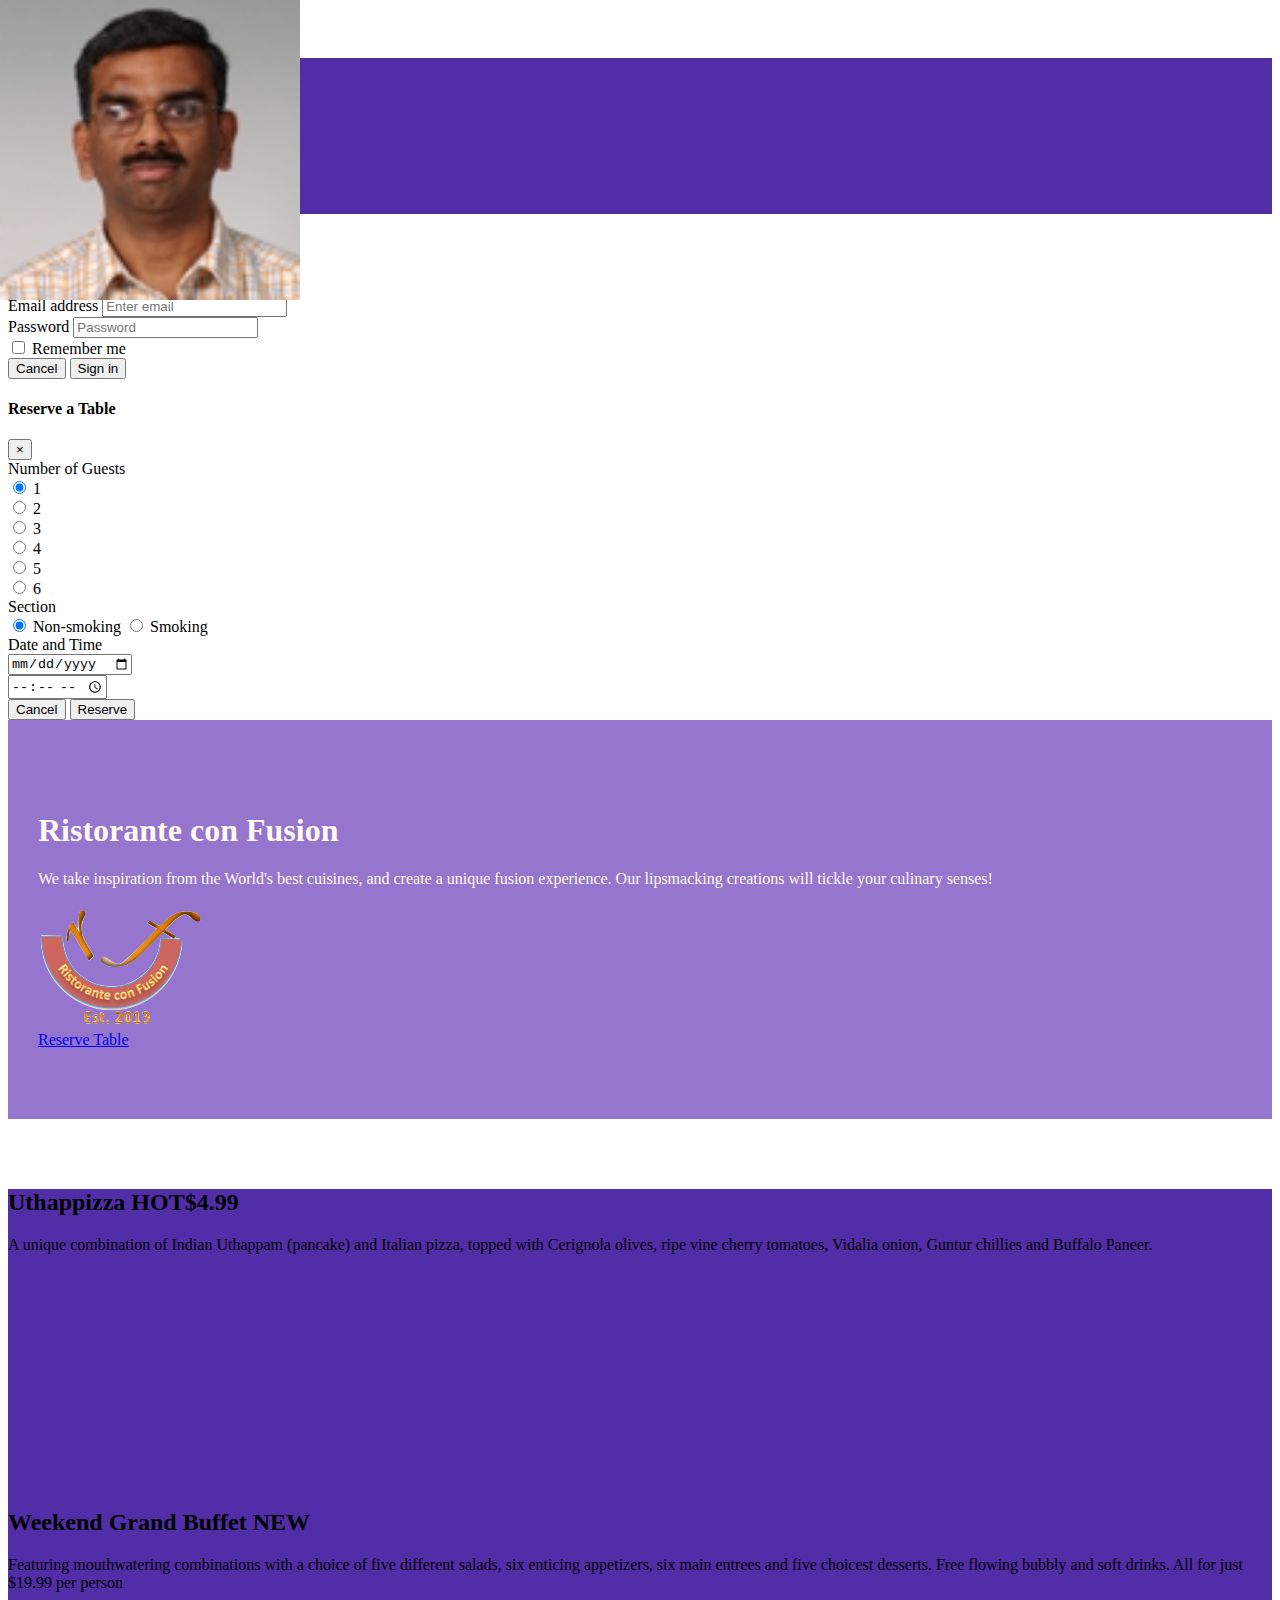
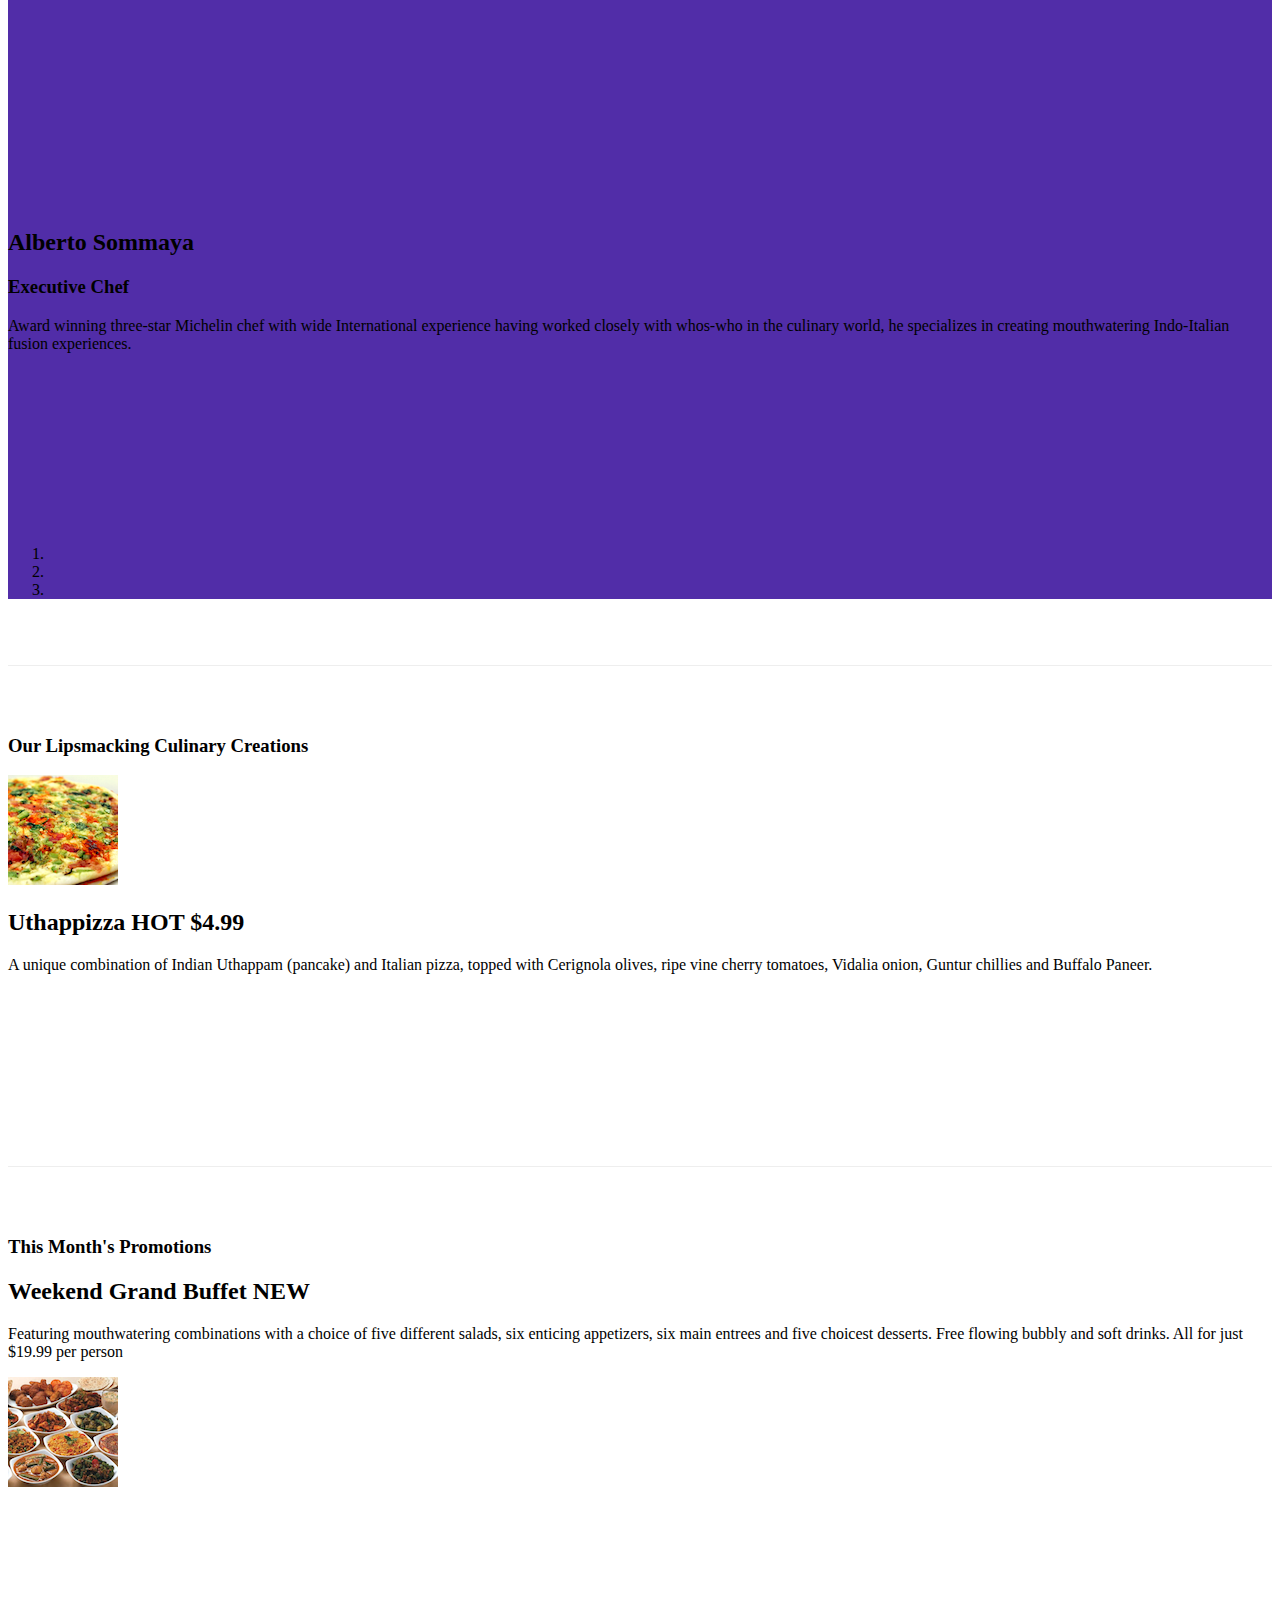
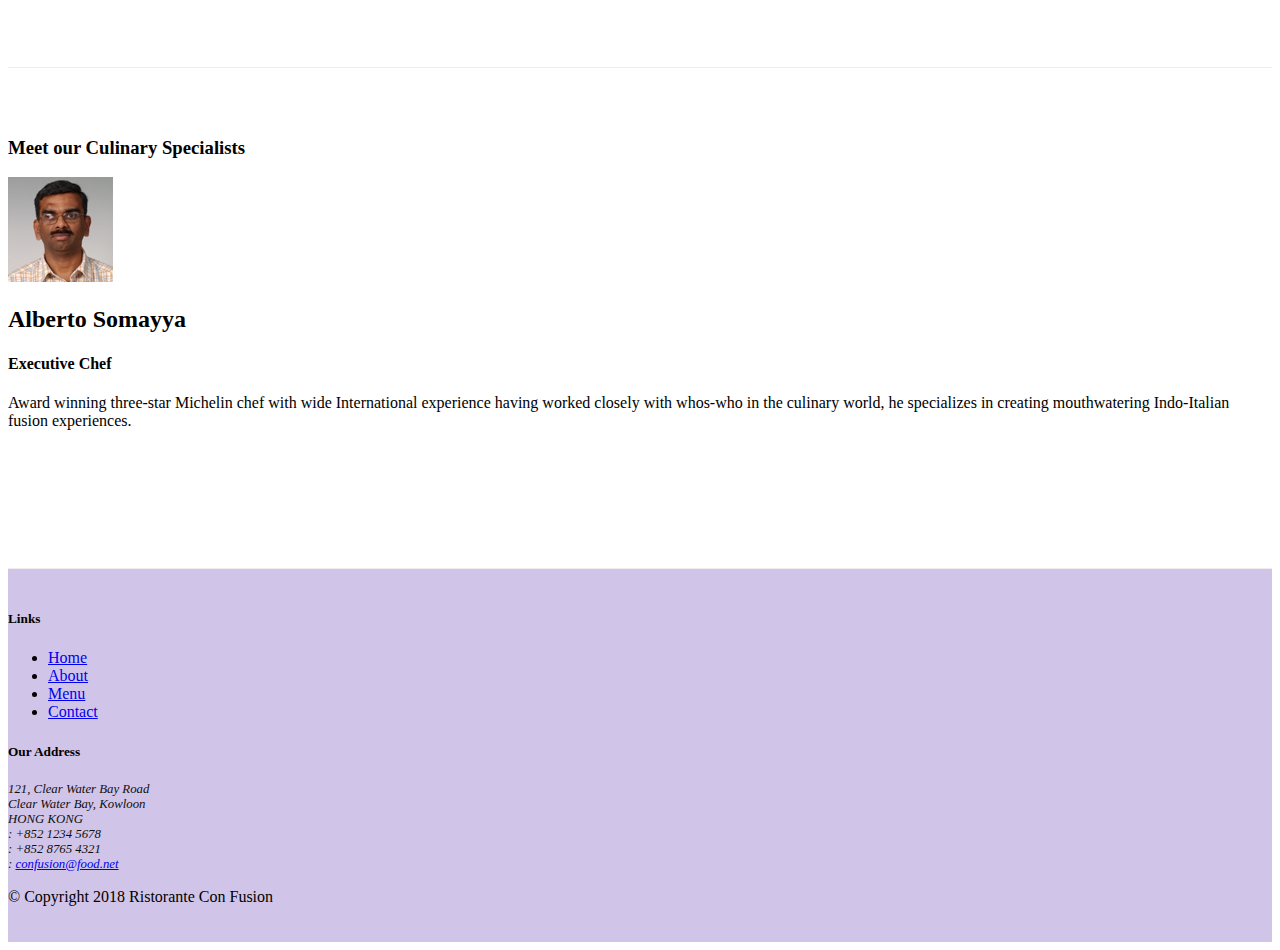
==== commit 6c432db8: "Assignment Three" ====
--- a/index.html
+++ b/index.html
@@ -70,10 +70,83 @@
                         </div>
                     </form>
                 </div>
+            </div>
             <!-- Modal content ends-->
-            </div>
         </div>
     </div>
+    
+    <div id="reserve-table" class="modal fade" role="dialog">
+        <div class="modal-dialog modal-lg" role="content">
+            <!-- Modal content-->
+            <div class="modal-content">
+                <div class="modal-header bg-warning">
+                    <h4 class="modal-title">Reserve a Table</h4>
+                    <button type="button" class="close" data-dismiss="modal">&times;</button>
+                </div>
+                <div class="modal-body">
+                    <form>
+                        <div class="form-group row">
+                            <label for="firstname" class="col-sm-3 col-form-label pt-0">Number of Guests</label>
+                            <div class="col-sm-9">
+                                <div class="form-check form-check-inline">
+                                    <input class="form-check-input" type="radio" name="radio" id="radio1" value="option1" checked>
+                                    <label class="form-check-label" for="radio1">1</label>
+                                  </div>
+                                  <div class="form-check form-check-inline">
+                                    <input class="form-check-input" type="radio" name="radio" id="radio2" value="option2">
+                                    <label class="form-check-label" for="radio2">2</label>
+                                  </div>
+                                  <div class="form-check form-check-inline">
+                                    <input class="form-check-input" type="radio" name="radio" id="radio3" value="option3">
+                                    <label class="form-check-label" for="radio3">3</label>
+                                  </div>
+                                  <div class="form-check form-check-inline">
+                                    <input class="form-check-input" type="radio" name="radio" id="radio4" value="option4">
+                                    <label class="form-check-label" for="radio4">4</label>
+                                  </div>
+                                  <div class="form-check form-check-inline">
+                                    <input class="form-check-input" type="radio" name="radio" id="radio5" value="option5">
+                                    <label class="form-check-label" for="radio5">5</label>
+                                  </div>
+                                  <div class="form-check form-check-inline">
+                                    <input class="form-check-input" type="radio" name="radio" id="radio6" value="option6">
+                                    <label class="form-check-label" for="radio6">6</label>
+                                  </div>
+                            </div>
+                        </div>
+                        <div class="form-group row">
+                            <label for="" class="col-12 col-sm-3 col-form-label">Section</label>
+                            <div class="col btn-group btn-group-toggle" data-toggle="buttons">
+                                <label class="btn btn-success">
+                                  <input type="radio" name="options" id="option2" autocomplete="off" checked> Non-smoking
+                                </label>
+                                <label class="btn btn-danger">
+                                  <input type="radio" name="options" id="option3" autocomplete="off"> Smoking
+                                </label>
+                              </div>
+                        </div>
+                        <div class="form-group row">
+                            <label for="" class="col-12 col-sm-3 col-form-label">Date and Time</label>
+                            <div class="col col-sm-4">
+                                <input type="date" class="form-control" id="date" name="date" placeholder="Date">
+                            </div>
+                            <div class="col col-sm-4">
+                                <input type="time" class="form-control" id="time" name="time" placeholder="Time">
+                            </div>
+                        </div>
+                        <div class="form-group row">
+                            <div class="col-sm-9 offset-sm-3">
+                              <button type="button" class="btn btn-secondary" data-dismiss="modal">Cancel</button>
+                              <button type="submit" class="btn btn-primary">Reserve</button>
+                            </div>
+                        </div>
+                    </form>
+                </div>
+            </div>
+            <!-- Modal content ends-->
+        </div>
+    </div>
+
 
     <header class="jumbotron">
         <div class="container">
@@ -87,14 +160,68 @@
                 </div>
                 <div class="col-12 col-sm-3 align-self-center">
                     <a role="button" class="btn btn-block nav-link btn-warning btn-lg"
-                        data-toggle="tooltip" data-html="true"  title="Or Call us at  <br><strong>+852 12345678</strong>"
-                        data-placement="bottom" href="#reserve-table">Reserve Table</a>
+                    data-toggle="modal" data-target="#reserve-table"
+                     href="#reserve-table">Reserve Table</a>
+                       
                 </div>
             </div>
         </div>
     </header>
 
     <div class="container">
+        <div class="row row-content">
+            <div class="col">
+                <div id="mycarousel" class="carousel slide" data-ride="carousel">
+                    <div class="carousel-inner" role="listbox">
+                        <div class="carousel-item active">
+                            <img class="d-block img-fluid"
+                                src="img/uthappizza.png" alt="Uthappizza">
+                            <div class="carousel-caption d-none d-md-block">
+                                <h2>Uthappizza <span class="badge badge-danger">HOT</span><span class="badge badge-pill badge-default">$4.99</span></h2>
+                                <p class="d-none d-sm-block">A unique combination of Indian Uthappam (pancake) and
+                                    Italian pizza, topped with Cerignola olives, ripe vine
+                                    cherry tomatoes, Vidalia onion, Guntur chillies and
+                                    Buffalo Paneer.</p>
+                            </div>
+                        </div>
+                        <div class="carousel-item">
+                            <img class="d-block img-fluid"
+                            src="img/buffet.png" alt="buffet">
+                            <div class="carousel-caption d-none d-md-block">
+                                <h2>Weekend Grand Buffet <span class="badge badge-danger">NEW</span></h2>
+                                <p class="d-none d-sm-block">Featuring mouthwatering combinations with a choice of five different salads, six enticing appetizers, six main entrees and five choicest desserts. Free flowing bubbly and soft drinks. All for just $19.99 per person </p>
+                            </div>
+                        </div>
+                        <div class="carousel-item">
+                            <img class="d-block img-fluid"
+                                src="img/alberto.png" alt="alberto">
+                            <div class="carousel-caption d-none d-md-block">
+                                <h2>Alberto Sommaya</h2>
+                                <h3>Executive Chef</h3>
+                                <p class="d-none d-sm-block">Award winning three-star Michelin chef with wide
+                                    International experience having worked closely with
+                                    whos-who in the culinary world, he specializes in
+                                    creating mouthwatering Indo-Italian fusion experiences.
+                                </p>
+                            </div>
+                        </div>
+                    </div>
+                    <ol class="carousel-indicators">
+                        <li data-target="#mycarousel" data-slide-to="0" class="active"></li>
+                        <li data-target="#mycarousel" data-slide-to="1"></li>
+                        <li data-target="#mycarousel" data-slide-to="2"></li>
+                    </ol>
+                    <a class="carousel-control-prev" href="#mycarousel" role="button" data-slide="prev">
+                        <span class="carousel-control-prev-icon"></span>
+                    </a>
+                    <a class="carousel-control-next" href="#mycarousel" role="button" data-slide="next">
+                        <span class="carousel-control-next-icon"></span>
+                    </a>
+                </div>
+            </div>
+        </div>
+        
+
         <div class="row row-content align-items-center">
             <div class="col-12 col-sm-4 order-sm-last col-md-3">
                 <h3>Our Lipsmacking Culinary Creations</h3>
@@ -112,7 +239,6 @@
                 </div> 
             </div>
         </div>
-
 
         <div class="row row-content align-items-center">
             <div class="col-12 col-sm-4 col-md-3">
@@ -149,10 +275,10 @@
                 </div>
             </div>
         </div>
-
+<!-- 
         <div class="row row-content justify-content-sm-center">
             <div class="col-12 col-sm-8">
-                <div class="card" id="reserve-table">
+                <div class="card" >
                     <h3 class="card-header bg-warning text-white">Reserve a Table</h3>
                     <div class="card-body">
                         <form>
@@ -203,7 +329,7 @@
                     </div>
                 </div>
             </div>
-        </div>
+        </div> -->
 
     </div>
 
@@ -255,11 +381,11 @@
     <script src="node_modules/jquery/dist/jquery.slim.min.js"></script>
     <script src="node_modules/popper.js/dist/umd/popper.min.js"></script>
     <script src="node_modules/bootstrap/dist/js/bootstrap.min.js"></script>    
-    <script>
+    <!-- <script>
         $(document).ready(function(){
             $('[data-toggle="tooltip"]').tooltip();
         });
-    </script>
+    </script> -->
 </body>
 
 </html>--- a/css/styles.css
+++ b/css/styles.css
@@ -43,4 +43,20 @@
     border-right: 1px solid #ddd;
     border-bottom: 1px solid #ddd;
     padding: 10px;
+}
+
+.carousel {
+    background:#512DA8;
+}
+
+.carousel-item {
+  height: 250px;
+  padding-bottom: 50px;
+}
+
+.carousel-item img {
+    position: absolute;
+    top: 0;
+    left: 0;
+    min-height: 300px;
 }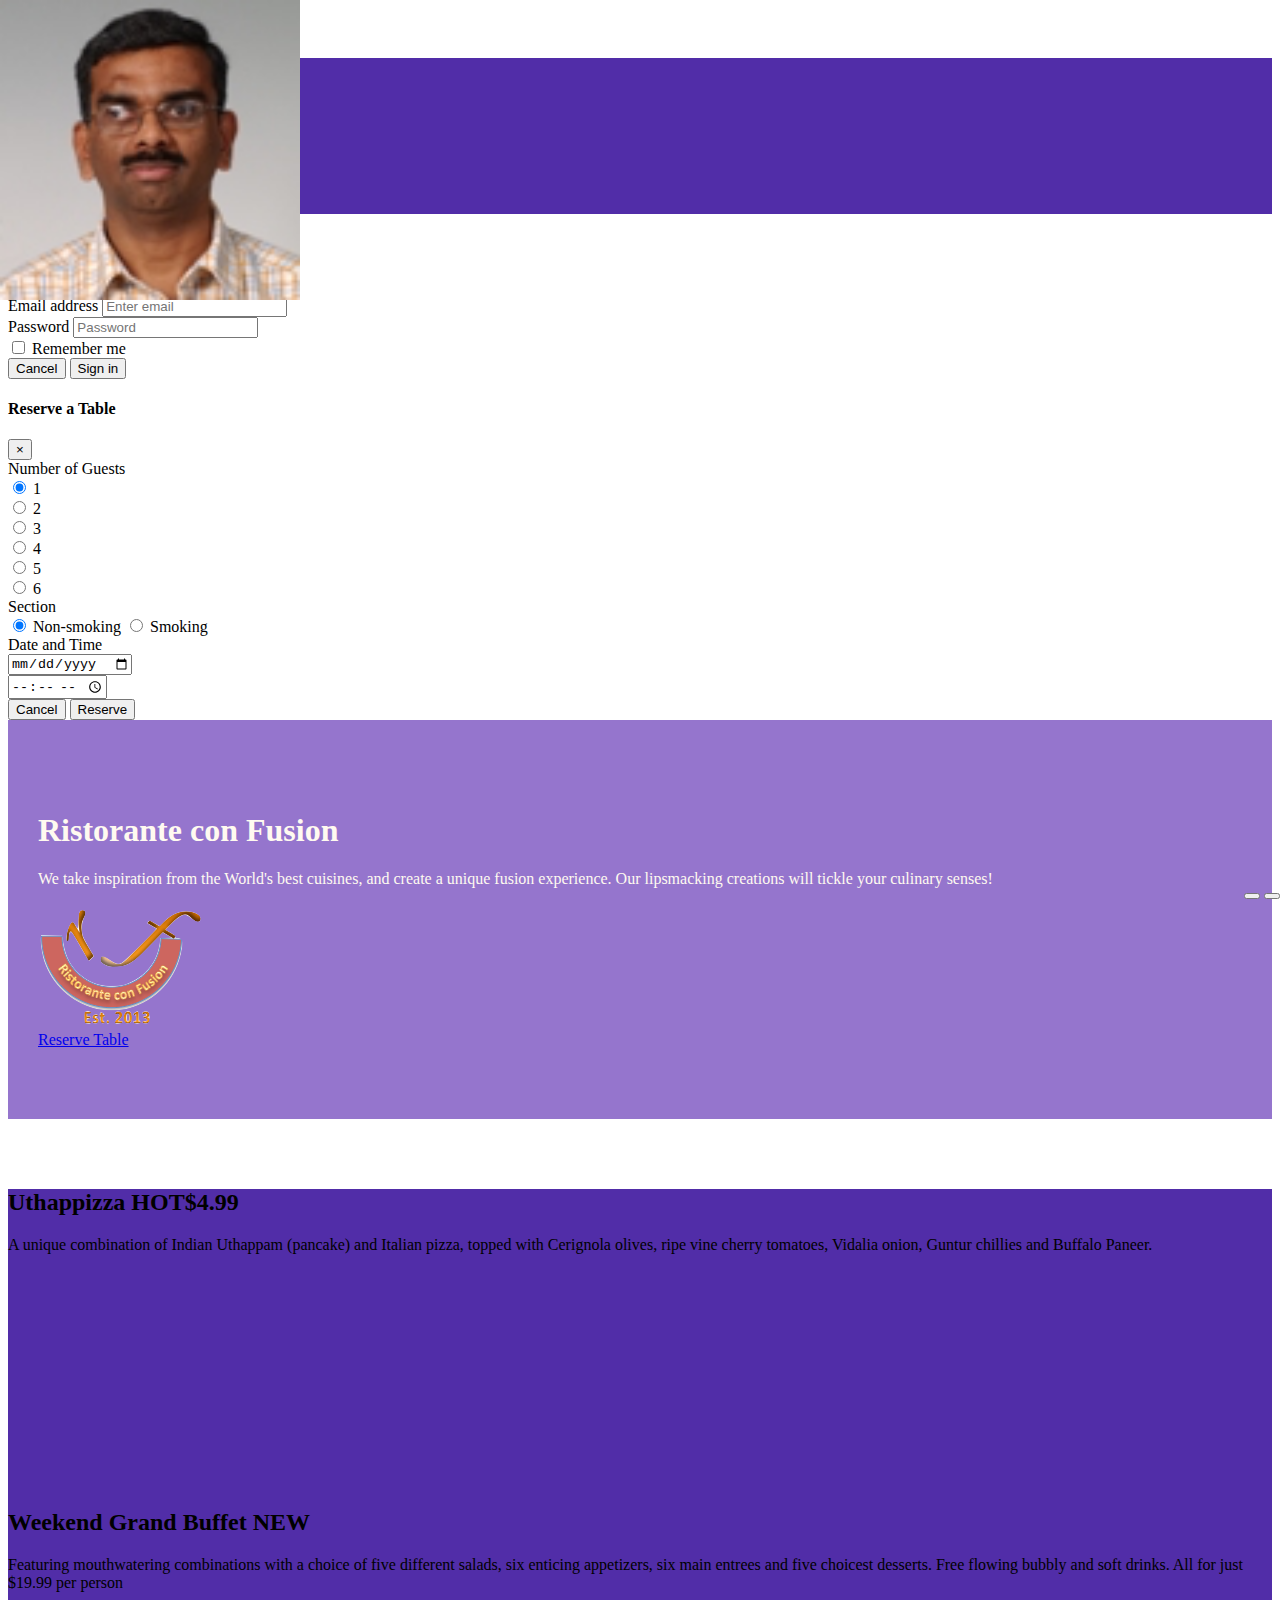
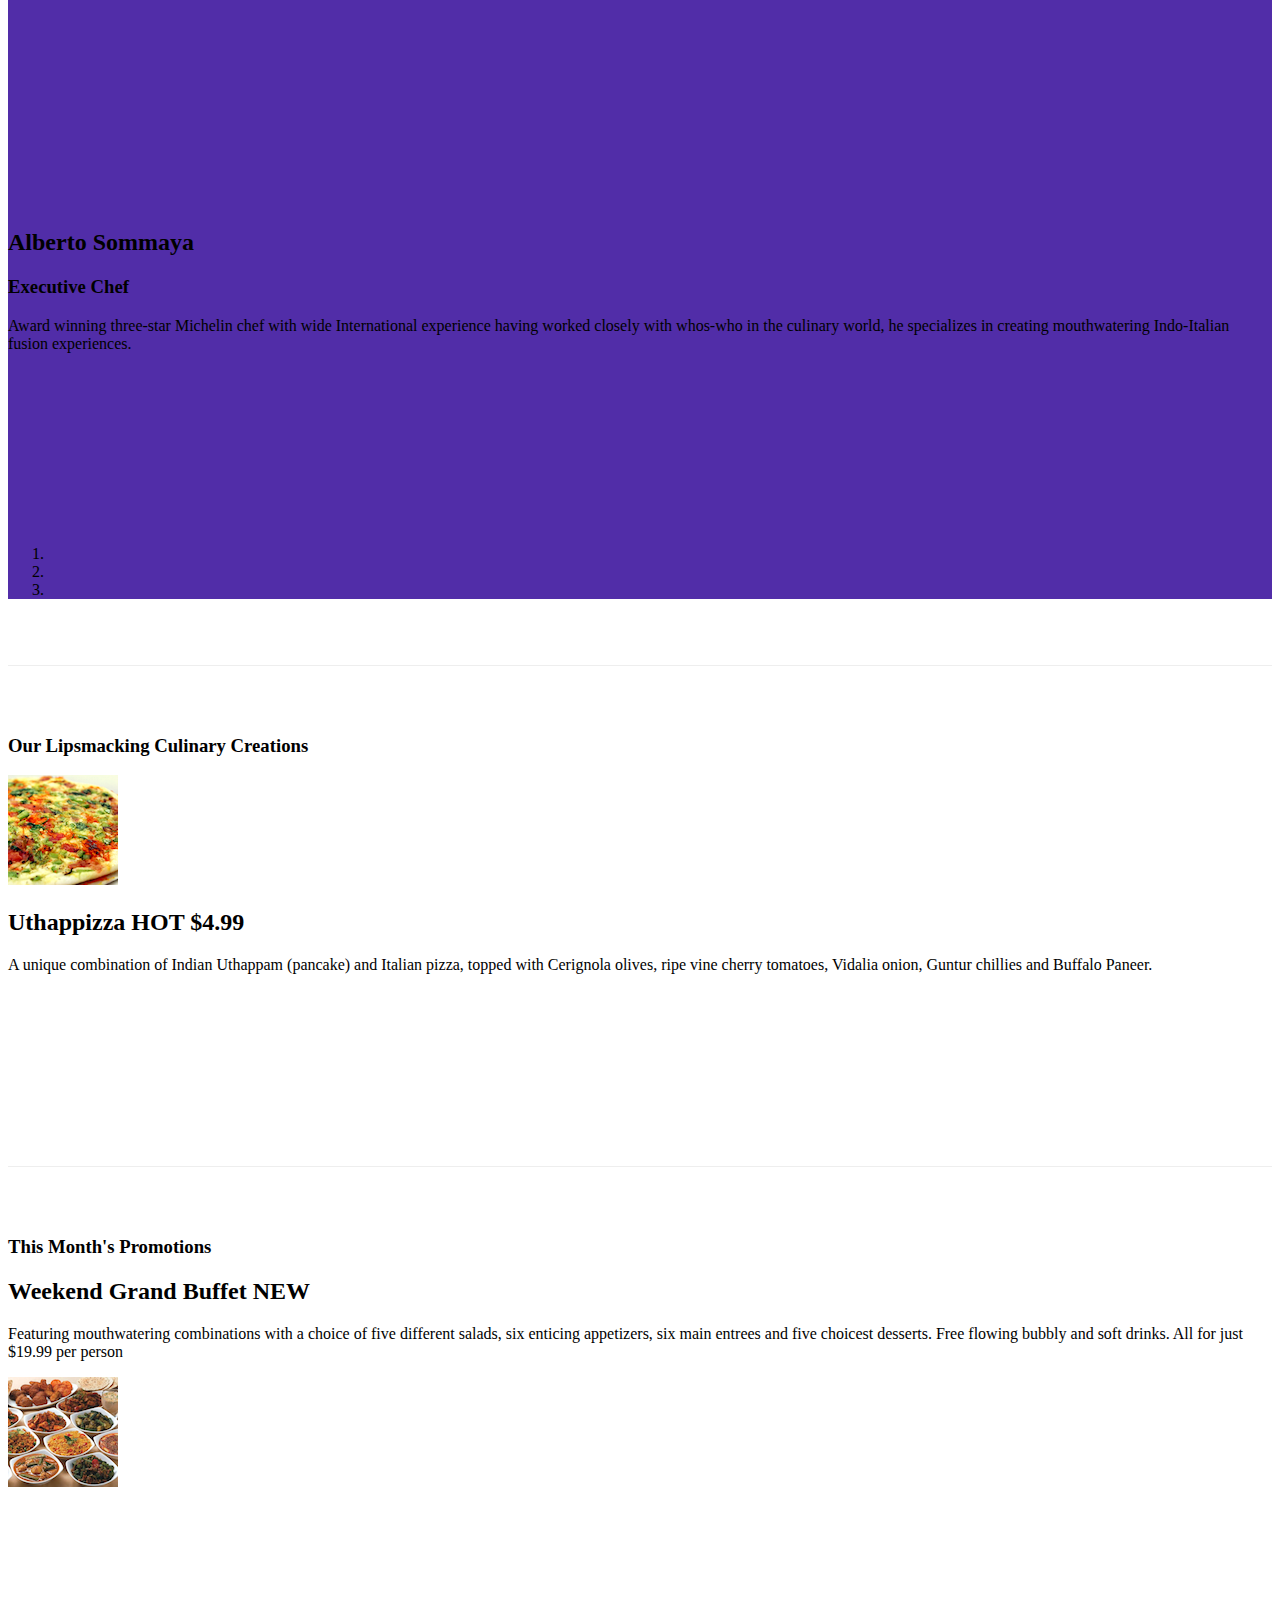
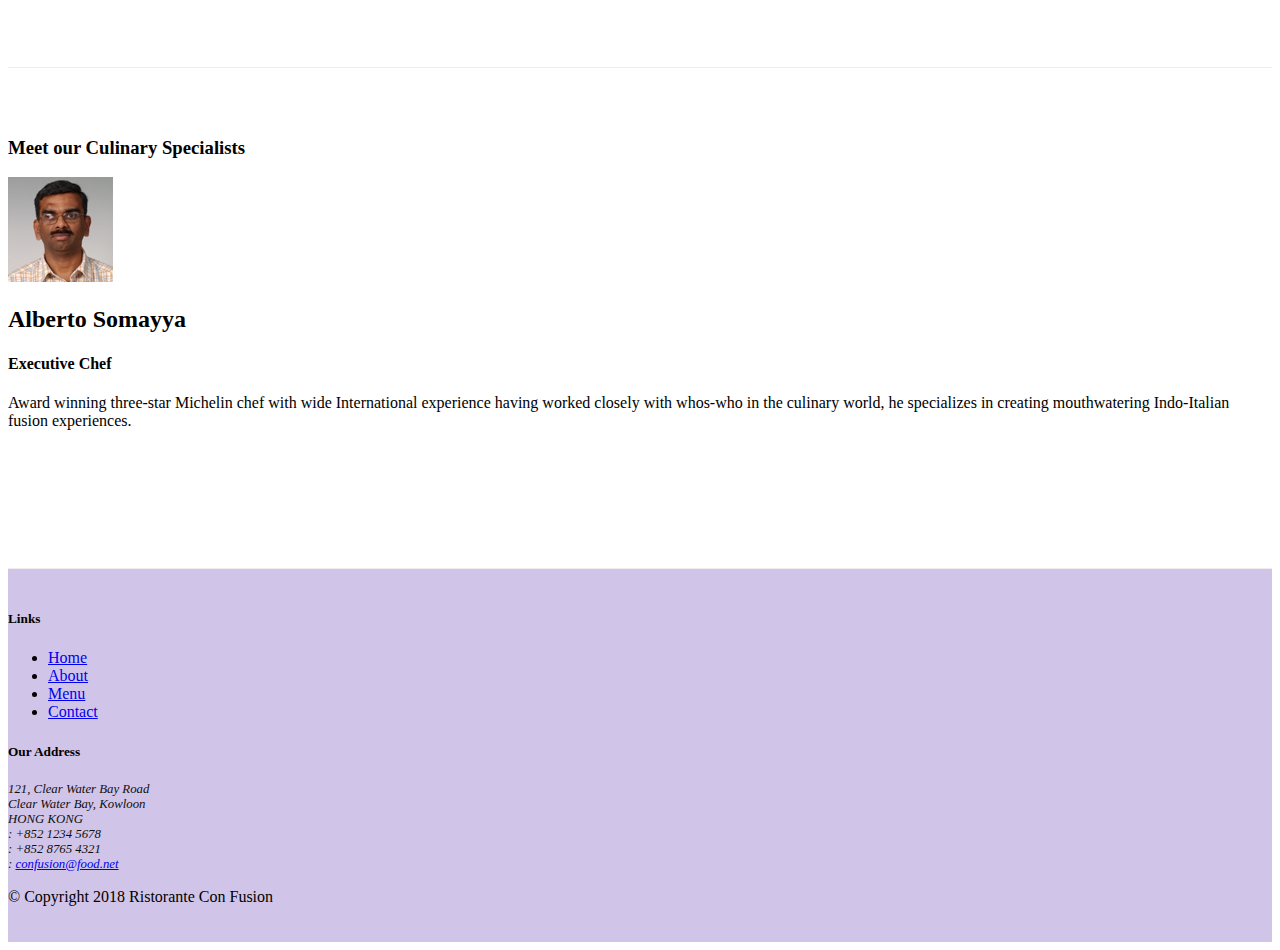
==== commit 109d3795: "Bootstrap JQuery" ====
--- a/index.html
+++ b/index.html
@@ -217,6 +217,14 @@
                     <a class="carousel-control-next" href="#mycarousel" role="button" data-slide="next">
                         <span class="carousel-control-next-icon"></span>
                     </a>
+                    <div class="btn-group" id="carouselButton">
+                        <button class="btn btn-danger btn-sm" id="carousel-pause">
+                            <span class="fa fa-pause"></span>
+                        </button>
+                        <button class="btn btn-danger btn-sm" id="carousel-play">
+                            <span class="fa fa-play"></span>
+                        </button>
+                    </div>
                 </div>
             </div>
         </div>
@@ -380,7 +388,18 @@
     <!-- jQuery first, then Popper.js, then Bootstrap JS. -->
     <script src="node_modules/jquery/dist/jquery.slim.min.js"></script>
     <script src="node_modules/popper.js/dist/umd/popper.min.js"></script>
-    <script src="node_modules/bootstrap/dist/js/bootstrap.min.js"></script>    
+    <script src="node_modules/bootstrap/dist/js/bootstrap.min.js"></script> 
+    <script>
+        $(document).ready(function(){
+            $("#mycarousel").carousel( { interval: 2000 } );
+            $("#carousel-pause").click(function(){
+                $("#mycarousel").carousel('pause');
+            });
+            $("#carousel-play").click(function(){
+                $("#mycarousel").carousel('cycle');
+            });
+        });
+    </script>   
     <!-- <script>
         $(document).ready(function(){
             $('[data-toggle="tooltip"]').tooltip();
--- a/css/styles.css
+++ b/css/styles.css
@@ -59,4 +59,11 @@
     top: 0;
     left: 0;
     min-height: 300px;
+}
+
+#carouselButton {
+    right:0px;
+    position: absolute;
+    bottom: 0px;
+    z-index: 1;
 }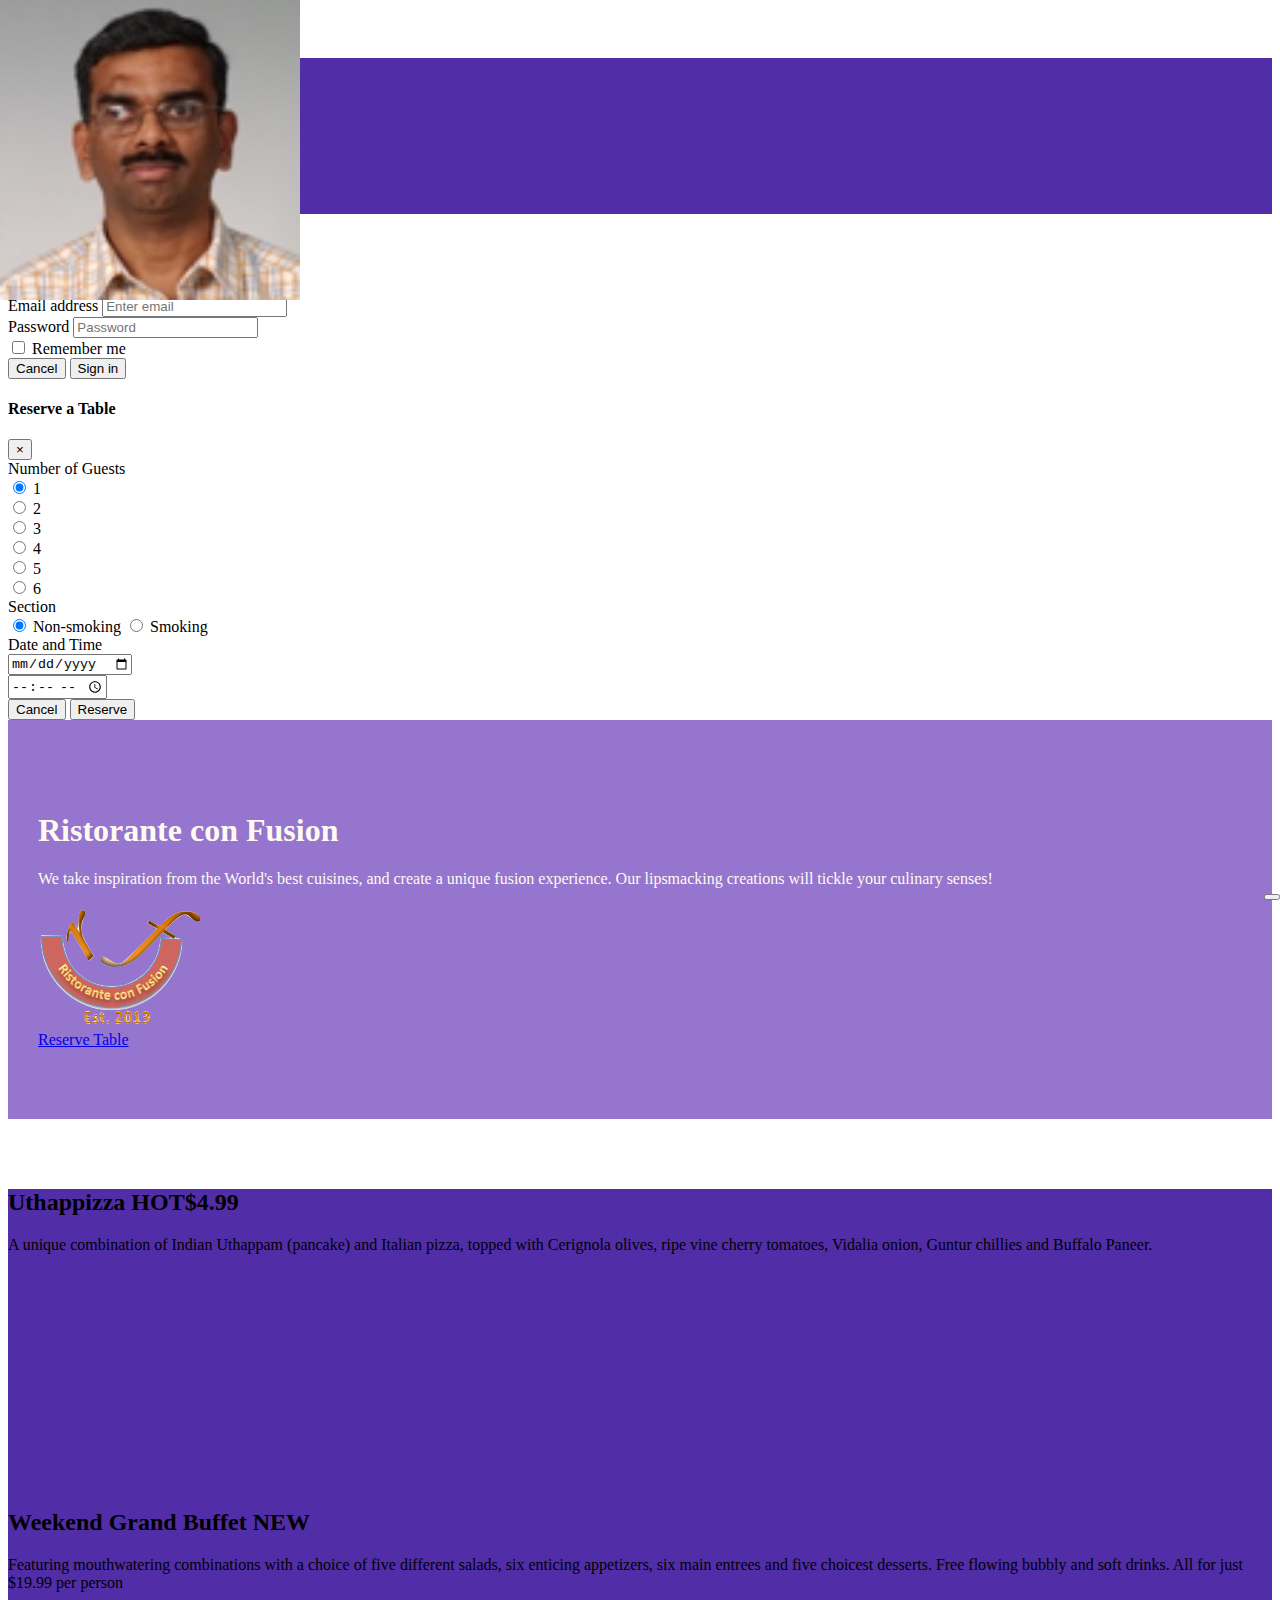
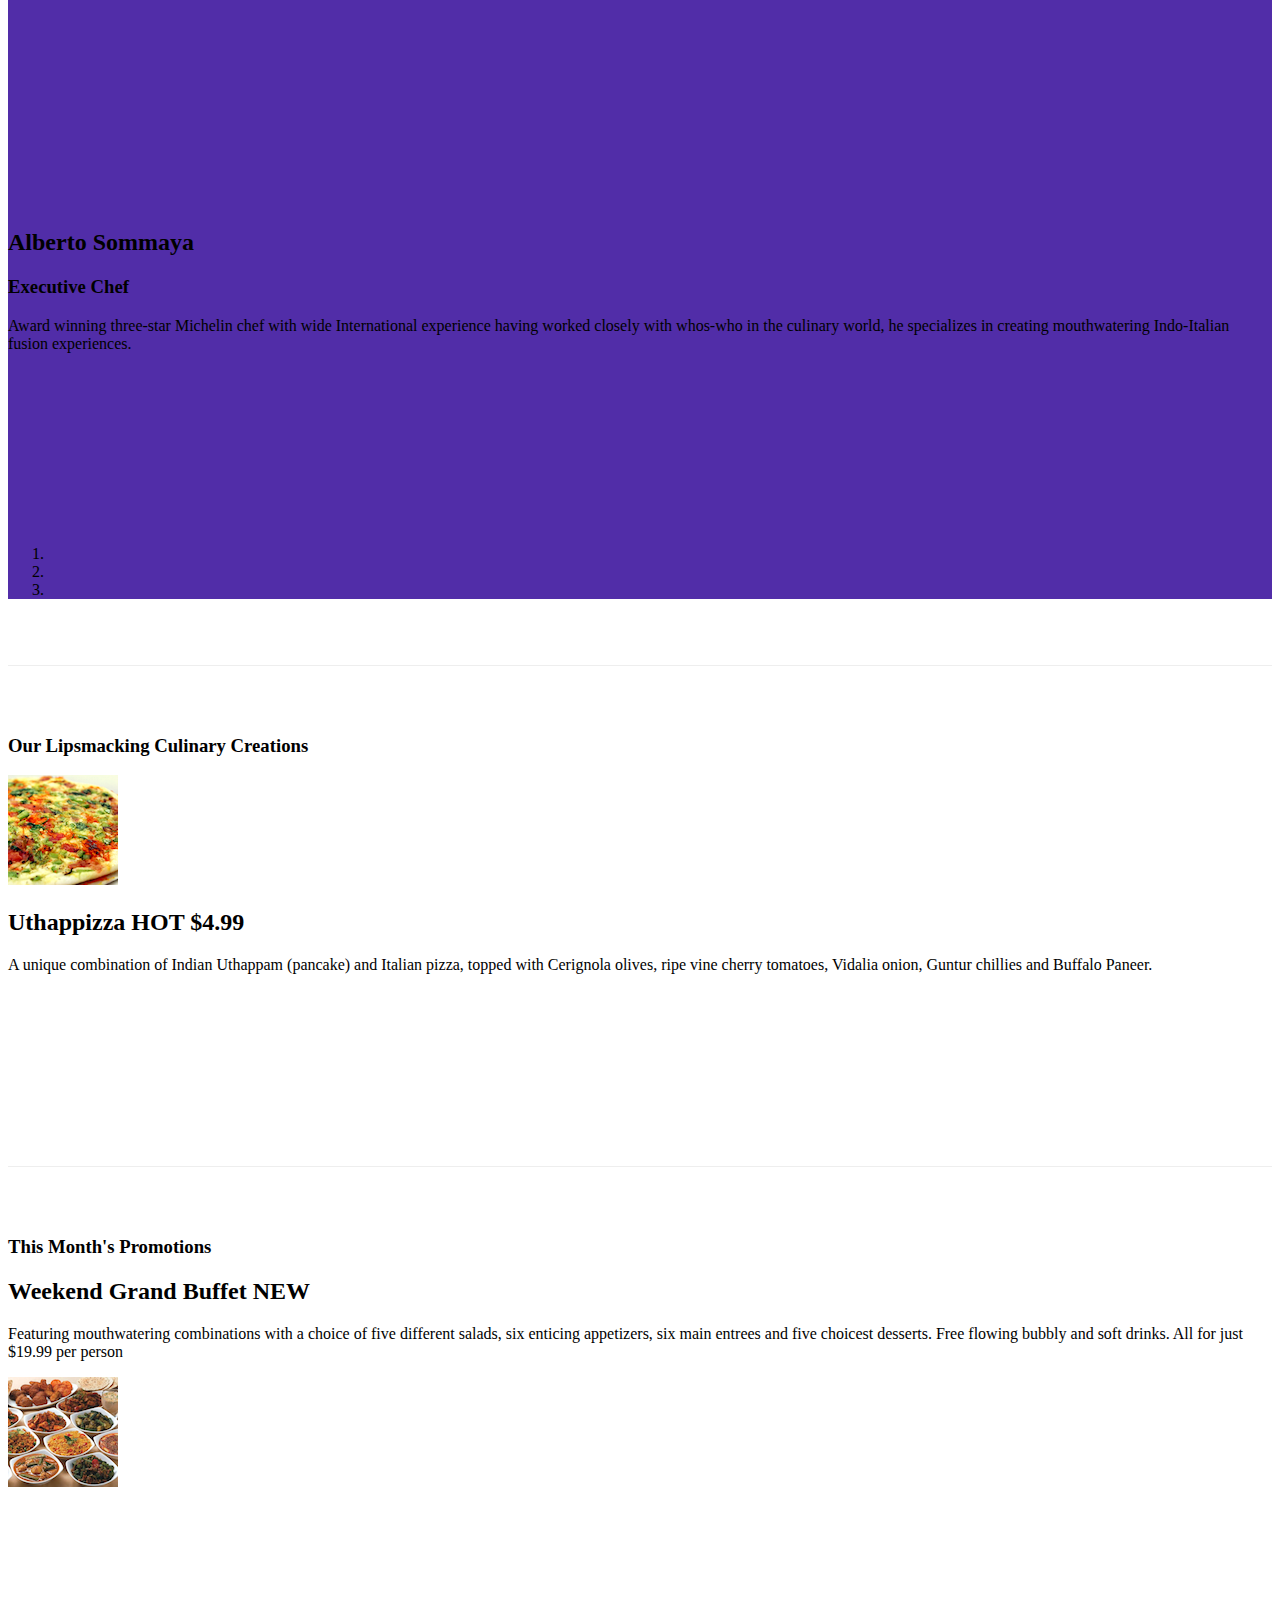
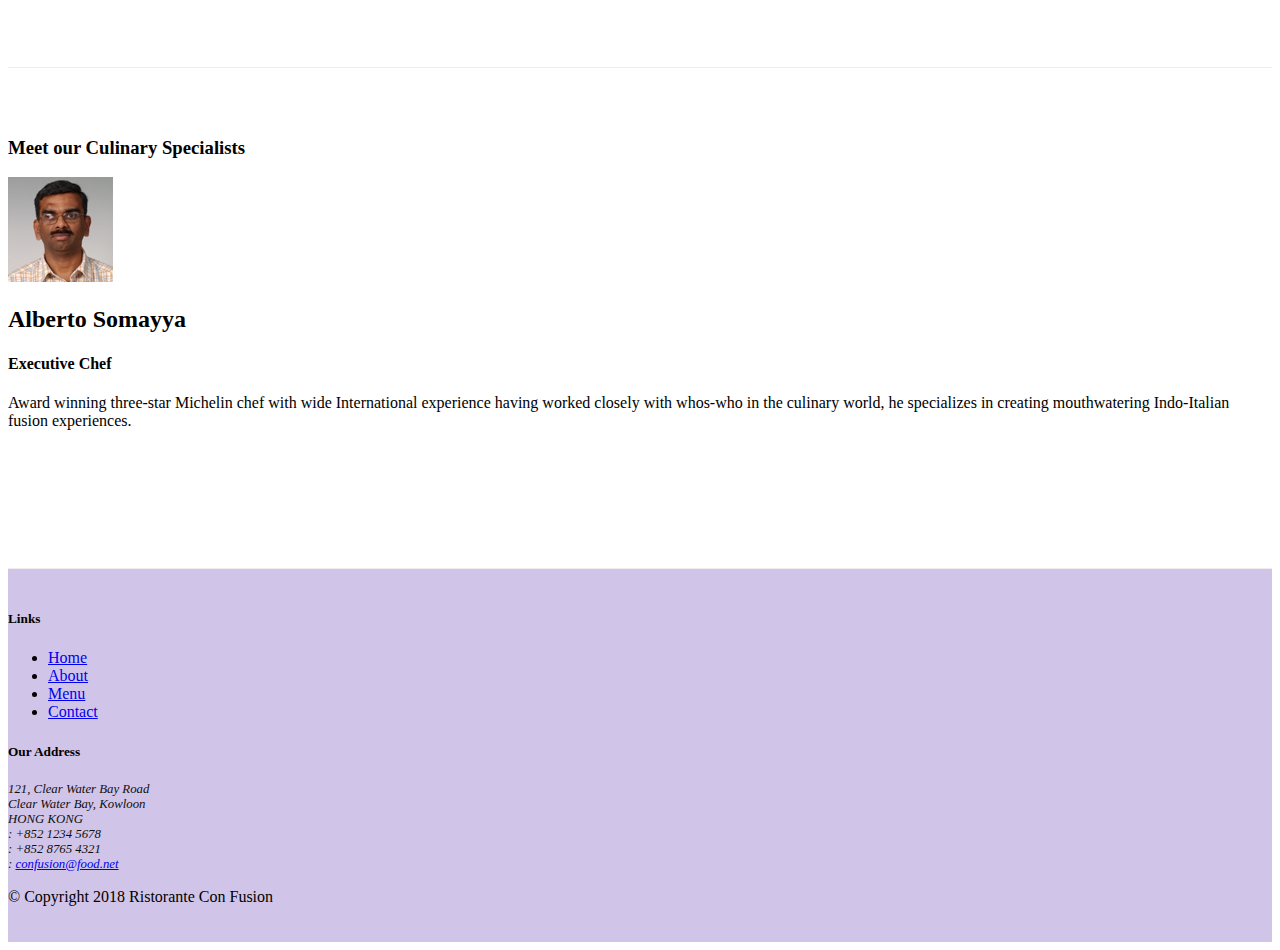
==== commit 8fc22486: "More Bootstrap JQuery" ====
--- a/index.html
+++ b/index.html
@@ -217,14 +217,9 @@
                     <a class="carousel-control-next" href="#mycarousel" role="button" data-slide="next">
                         <span class="carousel-control-next-icon"></span>
                     </a>
-                    <div class="btn-group" id="carouselButton">
-                        <button class="btn btn-danger btn-sm" id="carousel-pause">
-                            <span class="fa fa-pause"></span>
-                        </button>
-                        <button class="btn btn-danger btn-sm" id="carousel-play">
-                            <span class="fa fa-play"></span>
-                        </button>
-                    </div>
+                    <button class="btn btn-danger btn-sm" id="carouselButton">
+                        <span class="fa fa-pause"></span>
+                    </button>
                 </div>
             </div>
         </div>
@@ -283,61 +278,6 @@
                 </div>
             </div>
         </div>
-<!-- 
-        <div class="row row-content justify-content-sm-center">
-            <div class="col-12 col-sm-8">
-                <div class="card" >
-                    <h3 class="card-header bg-warning text-white">Reserve a Table</h3>
-                    <div class="card-body">
-                        <form>
-                            <div class="form-group row">
-                                <label for="firstname" class="col-sm-3 col-form-label pt-0">Number of Guests</label>
-                                <div class="col-sm-9">
-                                    <div class="form-check form-check-inline">
-                                        <input class="form-check-input" type="radio" name="radio" id="radio1" value="option1" checked>
-                                        <label class="form-check-label" for="radio1">1</label>
-                                      </div>
-                                      <div class="form-check form-check-inline">
-                                        <input class="form-check-input" type="radio" name="radio" id="radio2" value="option2">
-                                        <label class="form-check-label" for="radio2">2</label>
-                                      </div>
-                                      <div class="form-check form-check-inline">
-                                        <input class="form-check-input" type="radio" name="radio" id="radio3" value="option3">
-                                        <label class="form-check-label" for="radio3">3</label>
-                                      </div>
-                                      <div class="form-check form-check-inline">
-                                        <input class="form-check-input" type="radio" name="radio" id="radio4" value="option4">
-                                        <label class="form-check-label" for="radio4">4</label>
-                                      </div>
-                                      <div class="form-check form-check-inline">
-                                        <input class="form-check-input" type="radio" name="radio" id="radio5" value="option5">
-                                        <label class="form-check-label" for="radio5">5</label>
-                                      </div>
-                                      <div class="form-check form-check-inline">
-                                        <input class="form-check-input" type="radio" name="radio" id="radio6" value="option6">
-                                        <label class="form-check-label" for="radio6">6</label>
-                                      </div>
-                                </div>
-                            </div>
-                            <div class="form-group row">
-                                <label for="" class="col-12 col-sm-3 col-form-label">Date and Time</label>
-                                <div class="col col-sm-4">
-                                    <input type="date" class="form-control" id="date" name="date" placeholder="Date">
-                                </div>
-                                <div class="col col-sm-4">
-                                    <input type="time" class="form-control" id="time" name="time" placeholder="Time">
-                                </div>
-                            </div>
-                            <div class="form-group row">
-                                <div class="col-sm-9 offset-sm-3">
-                                  <button type="submit" class="btn btn-primary">Reserve</button>
-                                </div>
-                              </div>
-                        </form>
-                    </div>
-                </div>
-            </div>
-        </div> -->
 
     </div>
 
@@ -391,12 +331,17 @@
     <script src="node_modules/bootstrap/dist/js/bootstrap.min.js"></script> 
     <script>
         $(document).ready(function(){
-            $("#mycarousel").carousel( { interval: 2000 } );
-            $("#carousel-pause").click(function(){
-                $("#mycarousel").carousel('pause');
-            });
-            $("#carousel-play").click(function(){
-                $("#mycarousel").carousel('cycle');
+            $("#carouselButton").click(function(){
+                if ($("#carouselButton").children("span").hasClass('fa-pause')) {
+                    $("#mycarousel").carousel('pause');
+                    $("#carouselButton").children("span").removeClass('fa-pause');
+                    $("#carouselButton").children("span").addClass('fa-play');
+                }
+                else if ($("#carouselButton").children("span").hasClass('fa-play')){
+                    $("#mycarousel").carousel('cycle');
+                    $("#carouselButton").children("span").removeClass('fa-play');
+                    $("#carouselButton").children("span").addClass('fa-pause');                    
+                }
             });
         });
     </script>   
